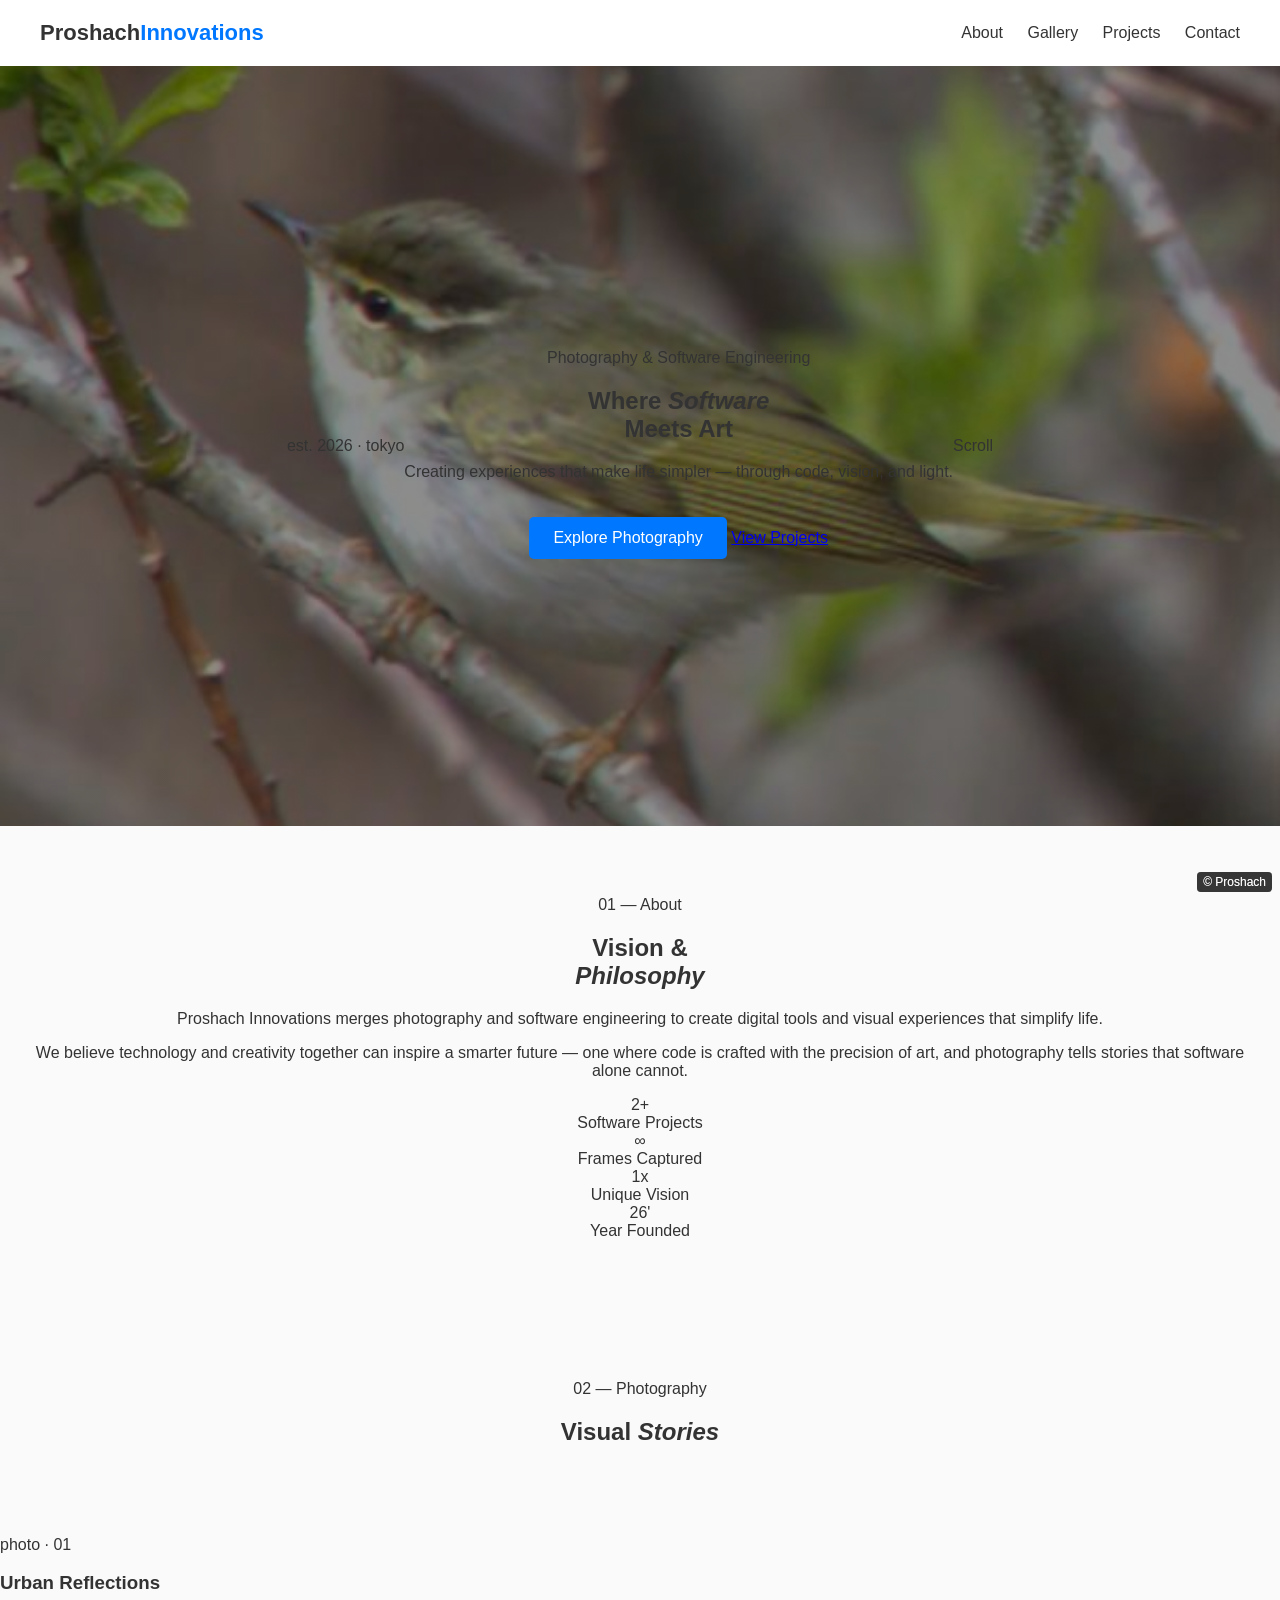
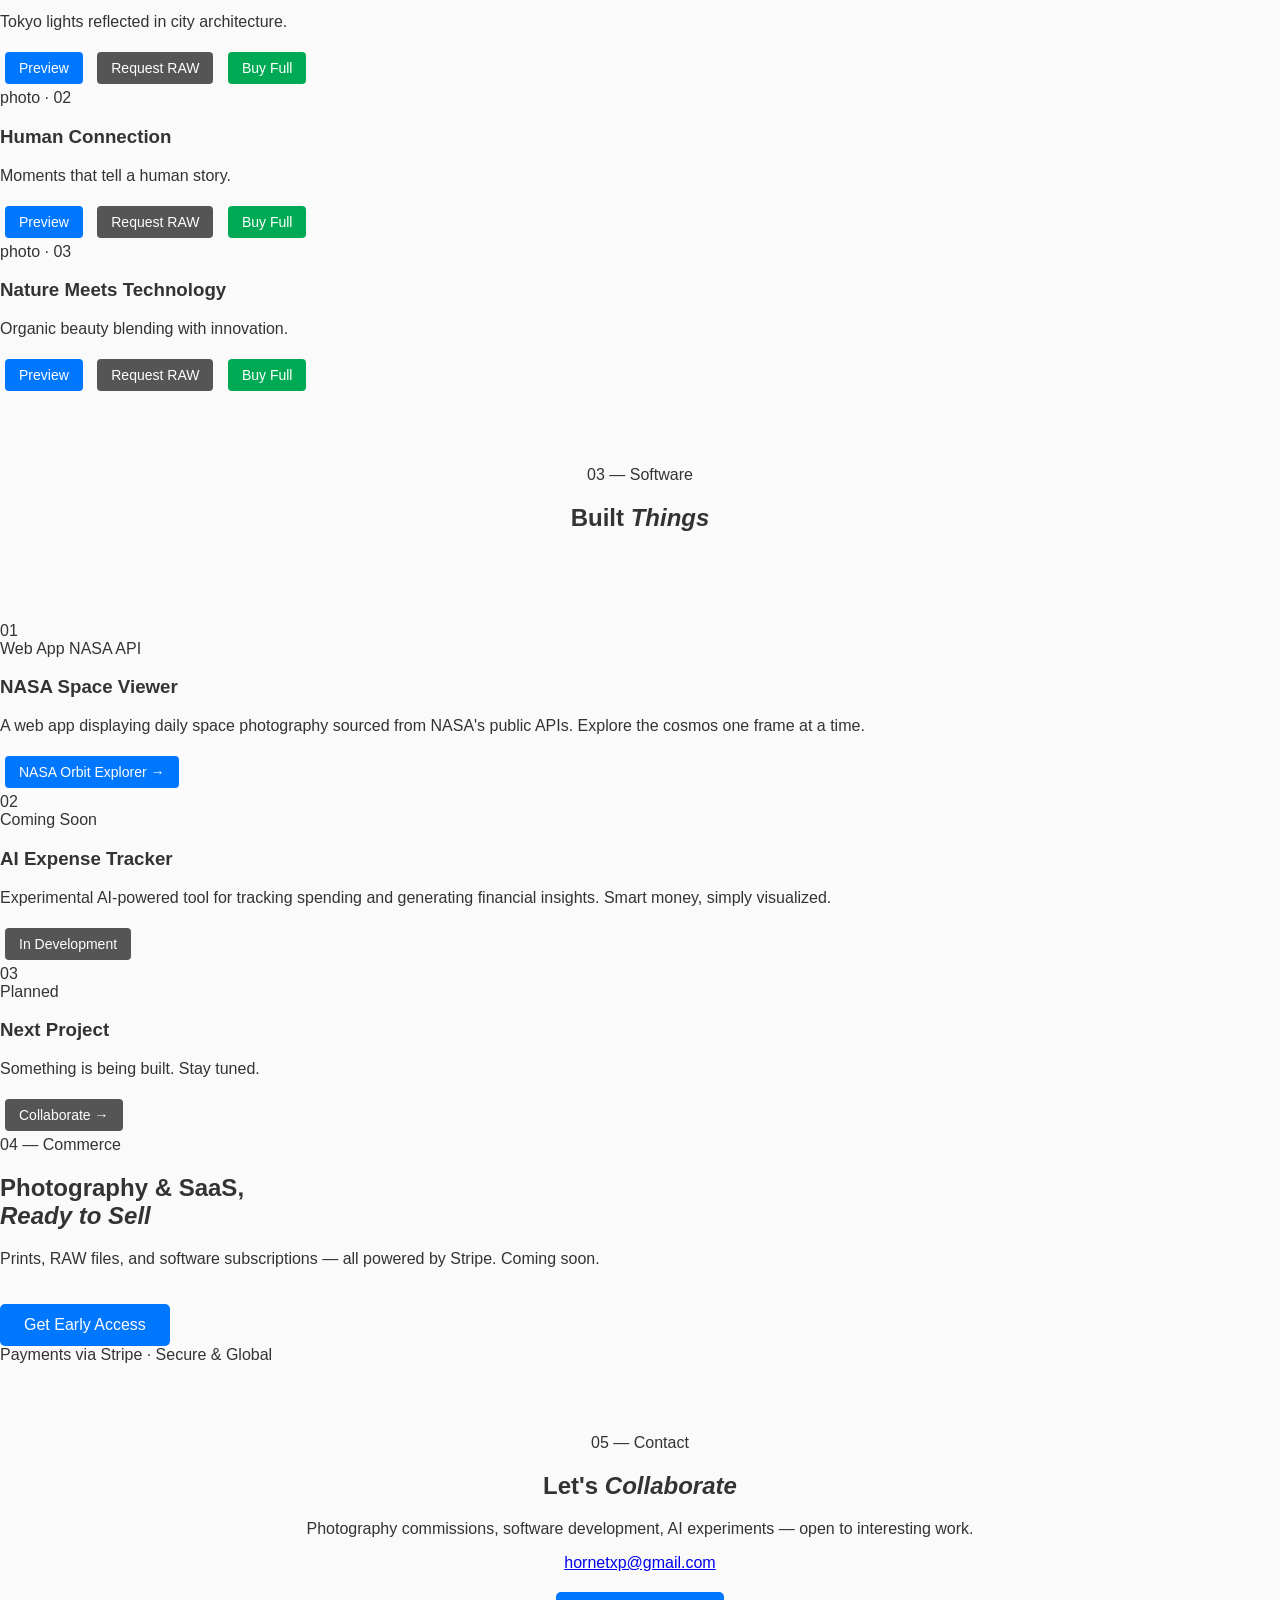
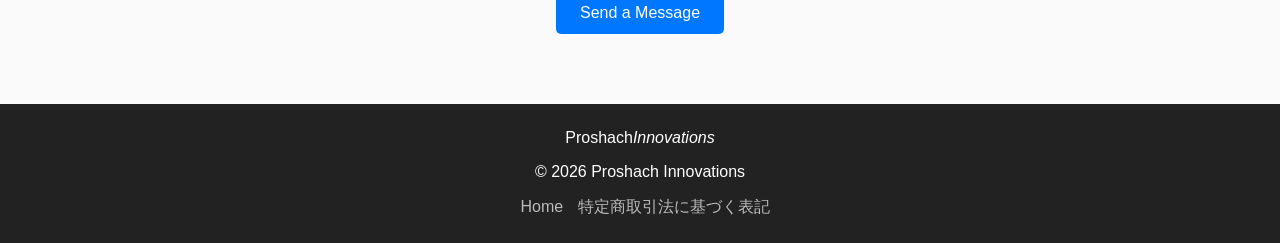
==== index.html @ d9deccf8 "ClaudeVersion12Mar26verUpdate index.html updated html generated by Claude // Previous Versions ChatG" ====
<!DOCTYPE html>
<html lang="en">
<head>
  <meta charset="UTF-8">
  <meta name="viewport" content="width=device-width, initial-scale=1.0">
  <meta name="description" content="Proshach Innovations — Photography & Software Engineering. Creating digital tools and visual experiences that simplify life.">
  <meta name="author" content="Proshach Innovations">

  <!-- Open Graph / Social Sharing -->
  <meta property="og:type" content="website">
  <meta property="og:title" content="Proshach Innovations | Photography & Software">
  <meta property="og:description" content="Where Software Meets Art — code, vision, and light.">
  <meta property="og:image" content="assets/images/og-preview.jpg">

  <title>Proshach Innovations | Photography & Software</title>

  <link rel="icon" href="assets/images/favicon.png">

  <!-- Google Fonts -->
  <link rel="preconnect" href="https://fonts.googleapis.com">
  <link rel="preconnect" href="https://fonts.gstatic.com" crossorigin>
  <link href="https://fonts.googleapis.com/css2?family=Cormorant+Garamond:ital,wght@0,300;0,400;1,300&family=DM+Mono:wght@300;400&display=swap" rel="stylesheet">

  <!-- Main Stylesheet -->
  <link rel="stylesheet" href="assets/css/style.css">
</head>

<body>

  <!-- Custom Cursor -->
  <div class="cursor" id="cursor"></div>
  <div class="cursor-ring" id="cursorRing"></div>

  <!-- ── NAVBAR ──────────────────────────────────────────── -->
  <header class="navbar" id="navbar">
    <div class="logo">Proshach<span>Innovations</span></div>
    <nav>
      <a href="#about">About</a>
      <a href="#gallery">Gallery</a>
      <a href="#software">Projects</a>
      <a href="#contact">Contact</a>
    </nav>
  </header>

  <!-- ── HERO ────────────────────────────────────────────── -->
  <section class="hero">
    <div class="hero-bg"></div>
    <div class="hero-label">est. 2026 · tokyo</div>

    <div class="hero-content">
      <p class="hero-eyebrow">Photography &amp; Software Engineering</p>
      <h1>Where <em>Software</em><br>Meets Art</h1>
      <p>Creating experiences that make life simpler — through code, vision, and light.</p>
      <div class="hero-actions">
        <a href="#gallery" class="btn">Explore Photography</a>
        <a href="#software" class="btn-ghost">View Projects</a>
      </div>
    </div>

    <div class="scroll-indicator">
      <div class="scroll-line"></div>
      <span>Scroll</span>
    </div>
  </section>

  <!-- ── ABOUT ───────────────────────────────────────────── -->
  <section id="about" class="section">
    <div class="about-inner">

      <div class="about-text reveal">
        <div class="section-header">
          <span class="section-tag">01 — About</span>
          <h2>Vision &amp;<br><em>Philosophy</em></h2>
        </div>
        <p>
          Proshach Innovations merges photography and software engineering to create
          digital tools and visual experiences that simplify life.
        </p>
        <p>
          We believe technology and creativity together can inspire a smarter future —
          one where code is crafted with the precision of art, and photography tells
          stories that software alone cannot.
        </p>
      </div>

      <div class="about-stats reveal reveal-delay-2">
        <div class="stat-item">
          <div class="stat-number">2<span>+</span></div>
          <div class="stat-label">Software Projects</div>
        </div>
        <div class="stat-item">
          <div class="stat-number"><span>∞</span></div>
          <div class="stat-label">Frames Captured</div>
        </div>
        <div class="stat-item">
          <div class="stat-number">1<span>x</span></div>
          <div class="stat-label">Unique Vision</div>
        </div>
        <div class="stat-item">
          <div class="stat-number">26<span>'</span></div>
          <div class="stat-label">Year Founded</div>
        </div>
      </div>

    </div>
  </section>

  <!-- ── GALLERY ─────────────────────────────────────────── -->
  <section id="gallery" class="section-full">
    <div class="section section--header">
      <span class="section-tag reveal">02 — Photography</span>
      <h2 class="section-title reveal reveal-delay-1">Visual <em>Stories</em></h2>
    </div>

    <div class="gallery-grid">

      <!-- Card 1 — swap photo-placeholder for <img> when ready -->
      <div class="photo-card reveal">
        <div class="photo-placeholder">photo · 01</div>
        <!-- <img src="assets/images/photo1.jpg" loading="lazy" alt="Urban Reflections"> -->
        <div class="watermark">© Proshach</div>
        <div class="photo-card-overlay">
          <h3>Urban Reflections</h3>
          <p>Tokyo lights reflected in city architecture.</p>
          <div class="photo-card-actions">
            <a href="assets/images/photo1.jpg" download class="btn-small">Preview</a>
            <a href="mailto:altitude2026@gmail.com?subject=RAW Photo Request - Urban Reflections" class="btn-small secondary">Request RAW</a>
            <a href="https://buy.stripe.com/test_link_here" class="btn-small buy">Buy Full</a>
          </div>
        </div>
      </div>

      <!-- Card 2 -->
      <div class="photo-card reveal reveal-delay-1">
        <div class="photo-placeholder">photo · 02</div>
        <!-- <img src="assets/images/photo2.jpg" loading="lazy" alt="Human Connection"> -->
        <div class="watermark">© Proshach</div>
        <div class="photo-card-overlay">
          <h3>Human Connection</h3>
          <p>Moments that tell a human story.</p>
          <div class="photo-card-actions">
            <a href="assets/images/photo2.jpg" download class="btn-small">Preview</a>
            <a href="mailto:altitude2026@gmail.com?subject=RAW Photo Request - Human Connection" class="btn-small secondary">Request RAW</a>
            <a href="https://buy.stripe.com/test_link_here" class="btn-small buy">Buy Full</a>
          </div>
        </div>
      </div>

      <!-- Card 3 -->
      <div class="photo-card reveal reveal-delay-2">
        <div class="photo-placeholder">photo · 03</div>
        <!-- <img src="assets/images/photo3.jpg" loading="lazy" alt="Nature Meets Technology"> -->
        <div class="watermark">© Proshach</div>
        <div class="photo-card-overlay">
          <h3>Nature Meets Technology</h3>
          <p>Organic beauty blending with innovation.</p>
          <div class="photo-card-actions">
            <a href="assets/images/photo3.jpg" download class="btn-small">Preview</a>
            <a href="mailto:altitude2026@gmail.com?subject=RAW Photo Request - Nature Meets Technology" class="btn-small secondary">Request RAW</a>
            <a href="https://buy.stripe.com/test_link_here" class="btn-small buy">Buy Full</a>
          </div>
        </div>
      </div>

    </div>
  </section>

  <!-- ── SOFTWARE PROJECTS ───────────────────────────────── -->
  <section id="software" class="section-full">
    <div class="section section--header">
      <span class="section-tag reveal">03 — Software</span>
      <h2 class="section-title reveal reveal-delay-1">Built <em>Things</em></h2>
    </div>

    <div class="projects-grid">

      <div class="project-card reveal">
        <div class="project-number">01</div>
        <span class="project-tag">Web App</span>
        <span class="project-tag">NASA API</span>
        <h3>NASA Space Viewer</h3>
        <p>A web app displaying daily space photography sourced from NASA's public APIs. Explore the cosmos one frame at a time.</p>
        <a href="nasa-orbit/index.html" class="btn-small">NASA Orbit Explorer →</a>
      </div>

      <div class="project-card reveal reveal-delay-1">
        <div class="project-number">02</div>
        <span class="coming-soon-badge">Coming Soon</span>
        <h3>AI Expense Tracker</h3>
        <p>Experimental AI-powered tool for tracking spending and generating financial insights. Smart money, simply visualized.</p>
        <a href="#" class="btn-small secondary">In Development</a>
      </div>

      <!-- Future slot — duplicate this card for new projects -->
      <div class="project-card project-card--ghost reveal reveal-delay-2">
        <div class="project-number project-number--faint">03</div>
        <span class="coming-soon-badge">Planned</span>
        <h3 class="ghost-title">Next Project</h3>
        <p class="ghost-text">Something is being built. Stay tuned.</p>
        <a href="#contact" class="btn-small secondary">Collaborate →</a>
      </div>

    </div>
  </section>

  <!-- ── COMMERCE BAND ───────────────────────────────────── -->
  <div class="monetize-band reveal">
    <span class="section-tag">04 — Commerce</span>
    <h2>Photography &amp; SaaS,<br><em>Ready to Sell</em></h2>
    <p>Prints, RAW files, and software subscriptions — all powered by Stripe. Coming soon.</p>
    <a href="mailto:altitude2026@gmail.com?subject=Licensing Inquiry" class="btn">Get Early Access</a>
    <br>
    <span class="stripe-badge">
      <span class="stripe-dot"></span>
      Payments via Stripe · Secure &amp; Global
    </span>
  </div>

  <!-- ── CONTACT ─────────────────────────────────────────── -->
  <section id="contact" class="section">
    <div class="section-inner">
      <div class="section-header reveal">
        <span class="section-tag">05 — Contact</span>
        <h2>Let's <em>Collaborate</em></h2>
      </div>
      <p class="reveal reveal-delay-1">
        Photography commissions, software development, AI experiments — open to interesting work.
      </p>
      <a href="mailto:hornetxp@gmail.com" class="contact-email reveal reveal-delay-2">
        hornetxp@gmail.com
      </a>
      <div class="reveal reveal-delay-3">
        <a href="mailto:hornetxp@gmail.com" class="btn">Send a Message</a>
      </div>
    </div>
  </section>

  <!-- ── FOOTER ──────────────────────────────────────────── -->
  <footer>
    <div class="footer-logo">Proshach<em>Innovations</em></div>
    <p>© 2026 Proshach Innovations</p>
    <div class="footer-links">
      <a href="index.html">Home</a>
      <a href="commercial-disclosure.html">特定商取引法に基づく表記</a>
    </div>
  </footer>

  <!-- Main Script -->
  <script src="assets/js/main.js"></script>

</body>
</html>
---- assets/css/style.css ----
body{
font-family:'Inter', sans-serif;
margin:0;
background:#fafafa;
color:#333;
}

/* NAVBAR */

.navbar{
display:flex;
justify-content:space-between;
align-items:center;
padding:20px 40px;
background:white;
box-shadow:0 2px 5px rgba(0,0,0,0.1);
}

.logo{
font-weight:700;
font-size:22px;
}

.logo span{
color:#0077ff;
}

nav a{
margin-left:20px;
text-decoration:none;
color:#333;
font-weight:500;
}

/* HERO SECTION */

.hero{
height:80vh;
display:flex;
align-items:center;
justify-content:center;
text-align:center;
padding:20px;

background-image:
linear-gradient(rgba(0,0,0,0.45), rgba(0,0,0,0.45)),
url("../images/hero.jpg");

background-size:cover;
background-position:center;
background-repeat:no-repeat;
}

.hero-overlay{
background:rgba(0,0,0,0.35);
color:white;
padding:40px;
border-radius:8px;
max-width:700px;
}

.hero-overlay h1{
font-size:42px;
margin-bottom:10px;
}

.hero-overlay p{
font-size:18px;
line-height:1.6;
}

/* SECTIONS */

.section{
padding:70px 20px;
text-align:center;
}

.grid{
display:flex;
flex-wrap:wrap;
justify-content:center;
gap:30px;
}

.card{
background:white;
padding:20px;
border-radius:8px;
width:280px;
box-shadow:0 4px 10px rgba(0,0,0,0.1);
}

/* PHOTO CARDS */

.photo-container{
position:relative;
}

.photo-container img{
width:100%;
border-radius:6px;
}

.watermark{
position:absolute;
bottom:8px;
right:8px;
background:rgba(0,0,0,0.4);
color:white;
font-size:12px;
padding:3px 6px;
border-radius:4px;
}

/* BUTTONS */

.btn{
display:inline-block;
margin-top:20px;
padding:12px 24px;
background:#0077ff;
color:white;
text-decoration:none;
border-radius:5px;
}

.btn-small{
display:inline-block;
margin:5px;
padding:8px 14px;
font-size:14px;
background:#0077ff;
color:white;
text-decoration:none;
border-radius:4px;
}

.secondary{
background:#555;
}

.buy{
background:#00aa55;
}

/* FOOTER */

footer{
padding:25px;
text-align:center;
background:#222;
color:white;
}

footer a{
color:#bbb;
text-decoration:none;
margin-left:10px;
}
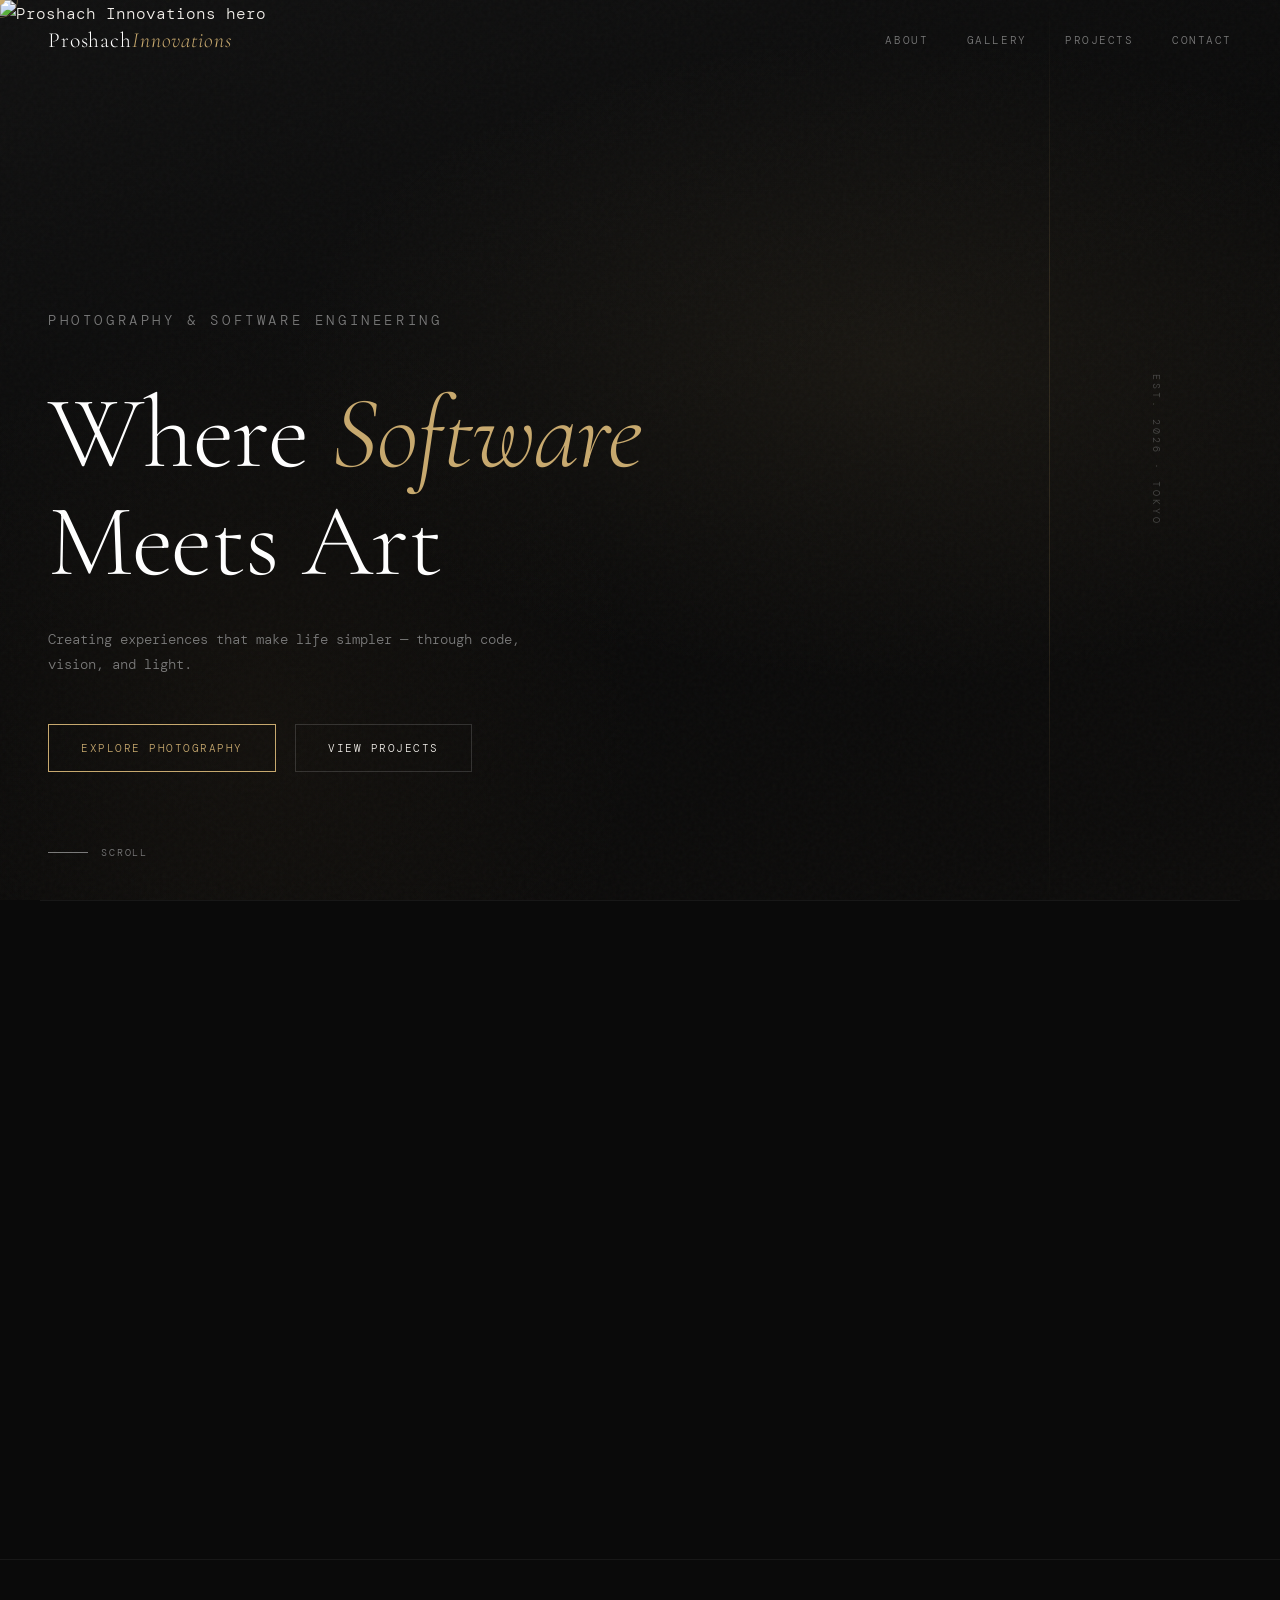
==== commit afb70351: "Claude12mar26Version1.1.0Update index.html Claude12mar26Version1.1.0Update index.html" ====
--- a/index.html
+++ b/index.html
@@ -44,7 +44,9 @@
 
   <!-- ── HERO ────────────────────────────────────────────── -->
   <section class="hero">
-    <div class="hero-bg"></div>
+    <div class="hero-bg">
+      <img src="assets/images/hero.jpg" alt="Proshach Innovations hero" class="hero-img">
+    </div>
     <div class="hero-label">est. 2026 · tokyo</div>
 
     <div class="hero-content">
@@ -114,17 +116,16 @@
 
     <div class="gallery-grid">
 
-      <!-- Card 1 — swap photo-placeholder for <img> when ready -->
+      <!-- Card 1 -->
       <div class="photo-card reveal">
-        <div class="photo-placeholder">photo · 01</div>
-        <!-- <img src="assets/images/photo1.jpg" loading="lazy" alt="Urban Reflections"> -->
+        <img src="assets/images/photo1.jpg" loading="lazy" alt="Urban Reflections">
         <div class="watermark">© Proshach</div>
         <div class="photo-card-overlay">
           <h3>Urban Reflections</h3>
           <p>Tokyo lights reflected in city architecture.</p>
           <div class="photo-card-actions">
             <a href="assets/images/photo1.jpg" download class="btn-small">Preview</a>
-            <a href="mailto:altitude2026@gmail.com?subject=RAW Photo Request - Urban Reflections" class="btn-small secondary">Request RAW</a>
+            <a href="/cdn-cgi/l/email-protection#d6b7baa2bfa2a3b2b3e4e6e4e096b1bbb7bfbaf8b5b9bbe9a5a3b4bcb3b5a2eb849781f686beb9a2b9f684b3a7a3b3a5a2f6fbf683a4b4b7b8f684b3b0bab3b5a2bfb9b8a5" class="btn-small secondary">Request RAW</a>
             <a href="https://buy.stripe.com/test_link_here" class="btn-small buy">Buy Full</a>
           </div>
         </div>
@@ -132,15 +133,14 @@
 
       <!-- Card 2 -->
       <div class="photo-card reveal reveal-delay-1">
-        <div class="photo-placeholder">photo · 02</div>
-        <!-- <img src="assets/images/photo2.jpg" loading="lazy" alt="Human Connection"> -->
+        <img src="assets/images/photo2.jpg" loading="lazy" alt="Human Connection">
         <div class="watermark">© Proshach</div>
         <div class="photo-card-overlay">
           <h3>Human Connection</h3>
           <p>Moments that tell a human story.</p>
           <div class="photo-card-actions">
             <a href="assets/images/photo2.jpg" download class="btn-small">Preview</a>
-            <a href="mailto:altitude2026@gmail.com?subject=RAW Photo Request - Human Connection" class="btn-small secondary">Request RAW</a>
+            <a href="/cdn-cgi/l/email-protection#4829243c213c3d2c2d7a787a7e082f25292124662b2725773b3d2a222d2b3c751a091f681820273c27681a2d393d2d3b3c686568003d252926680b2726262d2b3c212726" class="btn-small secondary">Request RAW</a>
             <a href="https://buy.stripe.com/test_link_here" class="btn-small buy">Buy Full</a>
           </div>
         </div>
@@ -148,15 +148,14 @@
 
       <!-- Card 3 -->
       <div class="photo-card reveal reveal-delay-2">
-        <div class="photo-placeholder">photo · 03</div>
-        <!-- <img src="assets/images/photo3.jpg" loading="lazy" alt="Nature Meets Technology"> -->
+        <img src="assets/images/photo3.jpg" loading="lazy" alt="Nature Meets Technology">
         <div class="watermark">© Proshach</div>
         <div class="photo-card-overlay">
           <h3>Nature Meets Technology</h3>
           <p>Organic beauty blending with innovation.</p>
           <div class="photo-card-actions">
             <a href="assets/images/photo3.jpg" download class="btn-small">Preview</a>
-            <a href="mailto:altitude2026@gmail.com?subject=RAW Photo Request - Nature Meets Technology" class="btn-small secondary">Request RAW</a>
+            <a href="/cdn-cgi/l/email-protection#60010c1409141504055250525620070d01090c4e030f0d5f1315020a0503145d3221374030080f140f4032051115051314404d402e0114151205402d0505141340340503080e0f0c0f0719" class="btn-small secondary">Request RAW</a>
             <a href="https://buy.stripe.com/test_link_here" class="btn-small buy">Buy Full</a>
           </div>
         </div>
@@ -208,7 +207,7 @@
     <span class="section-tag">04 — Commerce</span>
     <h2>Photography &amp; SaaS,<br><em>Ready to Sell</em></h2>
     <p>Prints, RAW files, and software subscriptions — all powered by Stripe. Coming soon.</p>
-    <a href="mailto:altitude2026@gmail.com?subject=Licensing Inquiry" class="btn">Get Early Access</a>
+    <a href="/cdn-cgi/l/email-protection#afcec3dbc6dbdacbca9d9f9d99efc8c2cec6c381ccc0c290dcdacdc5caccdb92e3c6cccac1dcc6c1c88fe6c1dedac6ddd6" class="btn">Get Early Access</a>
     <br>
     <span class="stripe-badge">
       <span class="stripe-dot"></span>
@@ -226,27 +225,13 @@
       <p class="reveal reveal-delay-1">
         Photography commissions, software development, AI experiments — open to interesting work.
       </p>
-      <a href="mailto:hornetxp@gmail.com" class="contact-email reveal reveal-delay-2">
-        hornetxp@gmail.com
+      <a href="/cdn-cgi/l/email-protection#b4dcdbc6dad1c0ccc4f4d3d9d5ddd89ad7dbd9" class="contact-email reveal reveal-delay-2">
+        <span class="__cf_email__" data-cfemail="8de5e2ffe3e8f9f5fdcdeae0ece4e1a3eee2e0">[email&#160;protected]</span>
       </a>
       <div class="reveal reveal-delay-3">
-        <a href="mailto:hornetxp@gmail.com" class="btn">Send a Message</a>
-      </div>
-    </div>
-  </section>
-
-  <!-- ── FOOTER ──────────────────────────────────────────── -->
-  <footer>
-    <div class="footer-logo">Proshach<em>Innovations</em></div>
-    <p>© 2026 Proshach Innovations</p>
-    <div class="footer-links">
-      <a href="index.html">Home</a>
-      <a href="commercial-disclosure.html">特定商取引法に基づく表記</a>
-    </div>
-  </footer>
-
-  <!-- Main Script -->
-  <script src="assets/js/main.js"></script>
-
-</body>
-</html>
+        <a href="/cdn-cgi/l/email-protection#f79f98859992838f87b7909a969e9bd994989a" class="btn">Send a Message</a>
+      </div>
+    </div>
+  </section>
+
+  <!-- �
--- a/assets/css/style.css
+++ b/assets/css/style.css
@@ -1,160 +1,832 @@
-body{
-font-family:'Inter', sans-serif;
-margin:0;
-background:#fafafa;
-color:#333;
-}
-
-/* NAVBAR */
-
-.navbar{
-display:flex;
-justify-content:space-between;
-align-items:center;
-padding:20px 40px;
-background:white;
-box-shadow:0 2px 5px rgba(0,0,0,0.1);
-}
-
-.logo{
-font-weight:700;
-font-size:22px;
-}
-
-.logo span{
-color:#0077ff;
-}
-
-nav a{
-margin-left:20px;
-text-decoration:none;
-color:#333;
-font-weight:500;
-}
-
-/* HERO SECTION */
-
-.hero{
-height:80vh;
-display:flex;
-align-items:center;
-justify-content:center;
-text-align:center;
-padding:20px;
-
-background-image:
-linear-gradient(rgba(0,0,0,0.45), rgba(0,0,0,0.45)),
-url("../images/hero.jpg");
-
-background-size:cover;
-background-position:center;
-background-repeat:no-repeat;
-}
-
-.hero-overlay{
-background:rgba(0,0,0,0.35);
-color:white;
-padding:40px;
-border-radius:8px;
-max-width:700px;
-}
-
-.hero-overlay h1{
-font-size:42px;
-margin-bottom:10px;
-}
-
-.hero-overlay p{
-font-size:18px;
-line-height:1.6;
-}
-
-/* SECTIONS */
-
-.section{
-padding:70px 20px;
-text-align:center;
-}
-
-.grid{
-display:flex;
-flex-wrap:wrap;
-justify-content:center;
-gap:30px;
-}
-
-.card{
-background:white;
-padding:20px;
-border-radius:8px;
-width:280px;
-box-shadow:0 4px 10px rgba(0,0,0,0.1);
-}
-
-/* PHOTO CARDS */
-
-.photo-container{
-position:relative;
-}
-
-.photo-container img{
-width:100%;
-border-radius:6px;
-}
-
-.watermark{
-position:absolute;
-bottom:8px;
-right:8px;
-background:rgba(0,0,0,0.4);
-color:white;
-font-size:12px;
-padding:3px 6px;
-border-radius:4px;
-}
-
-/* BUTTONS */
-
-.btn{
-display:inline-block;
-margin-top:20px;
-padding:12px 24px;
-background:#0077ff;
-color:white;
-text-decoration:none;
-border-radius:5px;
-}
-
-.btn-small{
-display:inline-block;
-margin:5px;
-padding:8px 14px;
-font-size:14px;
-background:#0077ff;
-color:white;
-text-decoration:none;
-border-radius:4px;
-}
-
-.secondary{
-background:#555;
-}
-
-.buy{
-background:#00aa55;
-}
-
-/* FOOTER */
-
-footer{
-padding:25px;
-text-align:center;
-background:#222;
-color:white;
-}
-
-footer a{
-color:#bbb;
-text-decoration:none;
-margin-left:10px;
-}
+/* ============================================================
+   Proshach Innovations — style.css
+   Structure: Tokens → Reset → Components → Sections → Responsive
+   ============================================================ */
+
+/* ── DESIGN TOKENS ─────────────────────────────────────────── */
+:root {
+  /* Colors */
+  --ink:    #0a0a0a;
+  --paper:  #f5f2ed;
+  --mist:   #1a1a1a;
+  --smoke:  #2e2e2e;
+  --ash:    #7a7a7a;
+  --gold:   #c8a96e;
+  --gold2:  #a07840;
+  --white:  #ffffff;
+
+  /* Typography */
+  --serif: 'Cormorant Garamond', Georgia, serif;
+  --mono:  'DM Mono', 'Courier New', monospace;
+
+  /* Motion */
+  --ease: cubic-bezier(0.16, 1, 0.3, 1);
+  --t1:   0.4s;
+  --t2:   0.7s;
+}
+
+/* ── RESET ──────────────────────────────────────────────────── */
+*, *::before, *::after {
+  box-sizing: border-box;
+  margin: 0;
+  padding: 0;
+}
+
+html {
+  scroll-behavior: smooth;
+  font-size: 16px;
+}
+
+body {
+  background: var(--ink);
+  color: var(--paper);
+  font-family: var(--mono);
+  font-weight: 300;
+  line-height: 1.7;
+  overflow-x: hidden;
+  cursor: none;
+}
+
+img {
+  display: block;
+  max-width: 100%;
+}
+
+a {
+  color: inherit;
+}
+
+/* ── GRAIN OVERLAY ──────────────────────────────────────────── */
+body::before {
+  content: '';
+  position: fixed;
+  inset: 0;
+  background-image: url("data:image/svg+xml,%3Csvg viewBox='0 0 256 256' xmlns='http://www.w3.org/2000/svg'%3E%3Cfilter id='noise'%3E%3CfeTurbulence type='fractalNoise' baseFrequency='0.9' numOctaves='4' stitchTiles='stitch'/%3E%3C/filter%3E%3Crect width='100%25' height='100%25' filter='url(%23noise)' opacity='1'/%3E%3C/svg%3E");
+  opacity: 0.03;
+  pointer-events: none;
+  z-index: 9990;
+}
+
+/* ── CUSTOM CURSOR ──────────────────────────────────────────── */
+.cursor {
+  position: fixed;
+  top: 0;
+  left: 0;
+  width: 10px;
+  height: 10px;
+  background: var(--gold);
+  border-radius: 50%;
+  pointer-events: none;
+  z-index: 9999;
+  transform: translate(-50%, -50%);
+  transition: width 0.3s var(--ease), height 0.3s var(--ease), background 0.3s;
+}
+
+.cursor-ring {
+  position: fixed;
+  top: 0;
+  left: 0;
+  width: 36px;
+  height: 36px;
+  border: 1px solid rgba(200, 169, 110, 0.4);
+  border-radius: 50%;
+  pointer-events: none;
+  z-index: 9998;
+  transform: translate(-50%, -50%);
+  transition: width 0.4s var(--ease), height 0.4s var(--ease), opacity 0.3s;
+}
+
+.cursor.hovered    { width: 6px; height: 6px; background: var(--white); }
+.cursor-ring.hovered { width: 52px; height: 52px; opacity: 0.6; }
+
+/* ── NAVBAR ─────────────────────────────────────────────────── */
+.navbar {
+  position: fixed;
+  top: 0;
+  left: 0;
+  right: 0;
+  z-index: 100;
+  display: flex;
+  align-items: center;
+  justify-content: space-between;
+  padding: 1.4rem 3rem;
+  background: transparent;
+  transition: background 0.5s, backdrop-filter 0.5s, border-bottom 0.5s;
+}
+
+.navbar.scrolled {
+  background: rgba(10, 10, 10, 0.85);
+  backdrop-filter: blur(16px);
+  -webkit-backdrop-filter: blur(16px);
+  border-bottom: 1px solid rgba(200, 169, 110, 0.12);
+}
+
+.logo {
+  font-family: var(--serif);
+  font-size: 1.35rem;
+  font-weight: 300;
+  letter-spacing: 0.04em;
+  color: var(--white);
+  text-decoration: none;
+}
+
+.logo span {
+  color: var(--gold);
+  font-style: italic;
+}
+
+nav {
+  display: flex;
+  gap: 2.4rem;
+  align-items: center;
+}
+
+nav a {
+  font-family: var(--mono);
+  font-size: 0.7rem;
+  letter-spacing: 0.14em;
+  text-transform: uppercase;
+  color: var(--ash);
+  text-decoration: none;
+  position: relative;
+  transition: color var(--t1) var(--ease);
+}
+
+nav a::after {
+  content: '';
+  position: absolute;
+  bottom: -3px;
+  left: 0;
+  right: 100%;
+  height: 1px;
+  background: var(--gold);
+  transition: right 0.35s var(--ease);
+}
+
+nav a:hover            { color: var(--white); }
+nav a:hover::after     { right: 0; }
+
+/* ── HERO ───────────────────────────────────────────────────── */
+.hero {
+  position: relative;
+  min-height: 100vh;
+  display: flex;
+  align-items: flex-end;
+  padding: 0 3rem 8rem;
+  overflow: hidden;
+}
+
+.hero-bg {
+  position: absolute;
+  inset: 0;
+  z-index: 0;
+  background:
+    radial-gradient(ellipse 80% 60% at 70% 40%, rgba(200, 169, 110, 0.08) 0%, transparent 60%),
+    radial-gradient(ellipse 50% 80% at 20% 80%, rgba(160, 120, 64, 0.06) 0%, transparent 60%),
+    linear-gradient(160deg, #111 0%, #0a0a0a 50%, #0d0c0b 100%);
+}
+
+/* Vertical accent line */
+.hero-bg::after {
+  content: '';
+  position: absolute;
+  top: 0;
+  right: 18%;
+  width: 1px;
+  height: 100%;
+  background: linear-gradient(
+    to bottom,
+    transparent 0%,
+    rgba(200, 169, 110, 0.15) 30%,
+    rgba(200, 169, 110, 0.15) 70%,
+    transparent 100%
+  );
+}
+
+.hero-label {
+  position: absolute;
+  top: 50%;
+  right: 3rem;
+  transform: translateY(-50%) rotate(90deg);
+  transform-origin: center center;
+  font-size: 0.62rem;
+  letter-spacing: 0.3em;
+  text-transform: uppercase;
+  color: var(--ash);
+  opacity: 0.5;
+}
+
+.hero-content {
+  position: relative;
+  z-index: 1;
+  max-width: 780px;
+}
+
+.hero-eyebrow {
+  font-size: 0.65rem;
+  letter-spacing: 0.25em;
+  text-transform: uppercase;
+  color: var(--gold);
+  margin-bottom: 1.6rem;
+  opacity: 0;
+  transform: translateY(20px);
+  animation: fadeUp 0.8s var(--ease) 0.3s forwards;
+}
+
+.hero h1 {
+  font-family: var(--serif);
+  font-size: clamp(3.2rem, 8vw, 7rem);
+  font-weight: 300;
+  line-height: 1.05;
+  letter-spacing: -0.01em;
+  color: var(--white);
+  margin-bottom: 2rem;
+  opacity: 0;
+  transform: translateY(30px);
+  animation: fadeUp 1s var(--ease) 0.5s forwards;
+}
+
+.hero h1 em {
+  font-style: italic;
+  color: var(--gold);
+}
+
+.hero > .hero-content > p {
+  font-size: 0.9rem;
+  color: var(--ash);
+  max-width: 480px;
+  margin-bottom: 3rem;
+  opacity: 0;
+  transform: translateY(20px);
+  animation: fadeUp 0.8s var(--ease) 0.8s forwards;
+}
+
+.hero-actions {
+  display: flex;
+  gap: 1.2rem;
+  flex-wrap: wrap;
+  opacity: 0;
+  transform: translateY(20px);
+  animation: fadeUp 0.8s var(--ease) 1s forwards;
+}
+
+.scroll-indicator {
+  position: absolute;
+  bottom: 2.4rem;
+  left: 3rem;
+  display: flex;
+  align-items: center;
+  gap: 0.8rem;
+  z-index: 1;
+  opacity: 0;
+  animation: fadeUp 0.8s var(--ease) 1.4s forwards;
+}
+
+.scroll-line {
+  width: 40px;
+  height: 1px;
+  background: var(--ash);
+  position: relative;
+  overflow: hidden;
+}
+
+.scroll-line::after {
+  content: '';
+  position: absolute;
+  top: 0;
+  left: -100%;
+  width: 100%;
+  height: 100%;
+  background: var(--gold);
+  animation: scrollSlide 2s ease-in-out 2s infinite;
+}
+
+.scroll-indicator span {
+  font-size: 0.6rem;
+  letter-spacing: 0.2em;
+  text-transform: uppercase;
+  color: var(--ash);
+}
+
+/* ── BUTTONS ────────────────────────────────────────────────── */
+.btn {
+  display: inline-block;
+  font-family: var(--mono);
+  font-size: 0.68rem;
+  letter-spacing: 0.14em;
+  text-transform: uppercase;
+  text-decoration: none;
+  padding: 0.85rem 2rem;
+  border: 1px solid var(--gold);
+  color: var(--gold);
+  background: transparent;
+  position: relative;
+  overflow: hidden;
+  transition: color var(--t1) var(--ease);
+}
+
+.btn::before {
+  content: '';
+  position: absolute;
+  inset: 0;
+  background: var(--gold);
+  transform: scaleX(0);
+  transform-origin: left;
+  transition: transform 0.4s var(--ease);
+  z-index: -1;
+}
+
+.btn:hover              { color: var(--ink); }
+.btn:hover::before      { transform: scaleX(1); }
+
+.btn-ghost {
+  display: inline-block;
+  font-family: var(--mono);
+  font-size: 0.68rem;
+  letter-spacing: 0.14em;
+  text-transform: uppercase;
+  text-decoration: none;
+  padding: 0.85rem 2rem;
+  border: 1px solid rgba(255, 255, 255, 0.15);
+  color: var(--paper);
+  background: transparent;
+  transition: border-color var(--t1), color var(--t1);
+}
+
+.btn-ghost:hover { border-color: var(--white); color: var(--white); }
+
+.btn-small {
+  display: inline-block;
+  font-family: var(--mono);
+  font-size: 0.6rem;
+  letter-spacing: 0.1em;
+  text-transform: uppercase;
+  text-decoration: none;
+  padding: 0.5rem 1rem;
+  border: 1px solid rgba(200, 169, 110, 0.35);
+  color: var(--gold);
+  background: transparent;
+  transition: background 0.3s var(--ease), border-color 0.3s var(--ease);
+}
+
+.btn-small:hover           { background: rgba(200, 169, 110, 0.1); border-color: var(--gold); }
+.btn-small.secondary       { color: var(--ash); border-color: rgba(122, 122, 122, 0.3); }
+.btn-small.secondary:hover { color: var(--paper); border-color: var(--ash); background: rgba(255,255,255,0.05); }
+.btn-small.buy             { color: var(--white); border-color: rgba(255,255,255,0.25); background: rgba(200,169,110,0.15); }
+.btn-small.buy:hover       { background: rgba(200, 169, 110, 0.3); border-color: var(--gold); }
+
+/* ── SECTIONS (shared) ──────────────────────────────────────── */
+.section {
+  padding: 7rem 3rem;
+  max-width: 1200px;
+  margin: 0 auto;
+}
+
+.section-full {
+  padding: 7rem 3rem;
+}
+
+.section--header {
+  padding-bottom: 2rem;
+}
+
+.section-header {
+  margin-bottom: 4rem;
+}
+
+.section-tag {
+  display: block;
+  font-size: 0.6rem;
+  letter-spacing: 0.25em;
+  text-transform: uppercase;
+  color: var(--gold);
+  margin-bottom: 1rem;
+}
+
+.section-title {
+  font-family: var(--serif);
+  font-size: clamp(2.2rem, 4vw, 3.6rem);
+  font-weight: 300;
+  color: var(--white);
+  line-height: 1.1;
+}
+
+.section-title em { font-style: italic; color: var(--gold); }
+
+.section h2 {
+  font-family: var(--serif);
+  font-size: clamp(2.2rem, 4vw, 3.6rem);
+  font-weight: 300;
+  color: var(--white);
+  line-height: 1.1;
+}
+
+.section h2 em { font-style: italic; color: var(--gold); }
+
+/* ── ABOUT ──────────────────────────────────────────────────── */
+#about {
+  border-top: 1px solid rgba(255, 255, 255, 0.06);
+}
+
+.about-inner {
+  display: grid;
+  grid-template-columns: 1fr 1fr;
+  gap: 6rem;
+  align-items: center;
+}
+
+.about-text p {
+  font-size: 0.88rem;
+  color: var(--ash);
+  line-height: 1.9;
+  margin-bottom: 1.2rem;
+}
+
+.about-stats {
+  display: grid;
+  grid-template-columns: 1fr 1fr;
+  gap: 2.5rem;
+}
+
+.stat-item {
+  border-left: 1px solid rgba(200, 169, 110, 0.3);
+  padding-left: 1.4rem;
+}
+
+.stat-number {
+  font-family: var(--serif);
+  font-size: 2.8rem;
+  font-weight: 300;
+  color: var(--white);
+  line-height: 1;
+  margin-bottom: 0.3rem;
+}
+
+.stat-number span { font-style: italic; color: var(--gold); }
+
+.stat-label {
+  font-size: 0.62rem;
+  letter-spacing: 0.15em;
+  text-transform: uppercase;
+  color: var(--ash);
+}
+
+/* ── GALLERY ────────────────────────────────────────────────── */
+#gallery {
+  border-top: 1px solid rgba(255, 255, 255, 0.06);
+}
+
+.gallery-grid {
+  display: grid;
+  grid-template-columns: repeat(3, 1fr);
+  gap: 1.5px;
+}
+
+.photo-card {
+  position: relative;
+  overflow: hidden;
+  aspect-ratio: 3 / 4;
+  background: var(--mist);
+  cursor: pointer;
+}
+
+.photo-card img {
+  width: 100%;
+  height: 100%;
+  object-fit: cover;
+  display: block;
+  transition: transform 0.8s var(--ease), filter 0.6s;
+  filter: grayscale(20%);
+}
+
+.photo-card:hover img {
+  transform: scale(1.06);
+  filter: grayscale(0%);
+}
+
+.photo-card-overlay {
+  position: absolute;
+  inset: 0;
+  background: linear-gradient(
+    to top,
+    rgba(10, 10, 10, 0.9) 0%,
+    rgba(10, 10, 10, 0.3) 40%,
+    transparent 70%
+  );
+  opacity: 0;
+  transition: opacity 0.5s var(--ease);
+  display: flex;
+  flex-direction: column;
+  justify-content: flex-end;
+  padding: 1.8rem;
+}
+
+.photo-card:hover .photo-card-overlay { opacity: 1; }
+
+.watermark {
+  position: absolute;
+  top: 1rem;
+  right: 1rem;
+  font-size: 0.58rem;
+  letter-spacing: 0.1em;
+  color: rgba(255, 255, 255, 0.5);
+  font-family: var(--mono);
+  pointer-events: none;
+}
+
+.photo-card h3 {
+  font-family: var(--serif);
+  font-size: 1.4rem;
+  font-weight: 300;
+  color: var(--white);
+  margin-bottom: 0.3rem;
+}
+
+.photo-card p {
+  font-size: 0.7rem;
+  color: var(--ash);
+  margin-bottom: 1.2rem;
+}
+
+.photo-card-actions {
+  display: flex;
+  gap: 0.5rem;
+  flex-wrap: wrap;
+}
+
+/* Placeholder shown before real images are added */
+.photo-placeholder {
+  width: 100%;
+  height: 100%;
+  display: flex;
+  align-items: center;
+  justify-content: center;
+  background: linear-gradient(135deg, #161616 0%, #1e1c18 100%);
+  font-family: var(--mono);
+  font-size: 0.6rem;
+  letter-spacing: 0.2em;
+  color: rgba(200, 169, 110, 0.2);
+  text-transform: uppercase;
+}
+
+/* ── PROJECTS ───────────────────────────────────────────────── */
+#software {
+  border-top: 1px solid rgba(255, 255, 255, 0.06);
+}
+
+.projects-grid {
+  display: grid;
+  grid-template-columns: repeat(auto-fit, minmax(300px, 1fr));
+  gap: 1px;
+}
+
+.project-card {
+  padding: 2.8rem;
+  background: var(--mist);
+  position: relative;
+  overflow: hidden;
+  transition: background 0.4s;
+}
+
+.project-card::before {
+  content: '';
+  position: absolute;
+  inset: 0;
+  background: linear-gradient(135deg, rgba(200, 169, 110, 0.04) 0%, transparent 60%);
+  opacity: 0;
+  transition: opacity 0.4s;
+}
+
+.project-card:hover          { background: #1e1e1e; }
+.project-card:hover::before  { opacity: 1; }
+
+.project-card--ghost {
+  border-left: 1px solid rgba(200, 169, 110, 0.1);
+}
+
+.project-number {
+  font-family: var(--serif);
+  font-size: 4rem;
+  font-weight: 300;
+  color: rgba(200, 169, 110, 0.12);
+  line-height: 1;
+  margin-bottom: 1.5rem;
+  font-style: italic;
+}
+
+.project-number--faint { color: rgba(200, 169, 110, 0.05); }
+
+.project-card h3 {
+  font-family: var(--serif);
+  font-size: 1.5rem;
+  font-weight: 300;
+  color: var(--white);
+  margin-bottom: 0.8rem;
+}
+
+.project-card p {
+  font-size: 0.78rem;
+  color: var(--ash);
+  line-height: 1.8;
+  margin-bottom: 2rem;
+}
+
+.project-tag {
+  display: inline-block;
+  font-size: 0.55rem;
+  letter-spacing: 0.15em;
+  text-transform: uppercase;
+  color: var(--gold);
+  border: 1px solid rgba(200, 169, 110, 0.2);
+  padding: 0.2rem 0.6rem;
+  margin-bottom: 1.4rem;
+  margin-right: 0.4rem;
+}
+
+.coming-soon-badge {
+  display: inline-block;
+  font-size: 0.55rem;
+  letter-spacing: 0.15em;
+  text-transform: uppercase;
+  color: var(--ash);
+  border: 1px solid rgba(122, 122, 122, 0.2);
+  padding: 0.2rem 0.6rem;
+  margin-bottom: 1.4rem;
+}
+
+.ghost-title { color: rgba(255, 255, 255, 0.2); }
+.ghost-text  { color: rgba(122, 122, 122, 0.4); }
+
+/* ── MONETIZE BAND ──────────────────────────────────────────── */
+.monetize-band {
+  border-top: 1px solid rgba(255, 255, 255, 0.06);
+  padding: 5rem 3rem;
+  background: linear-gradient(135deg, #0e0e0e 0%, #111109 100%);
+  text-align: center;
+}
+
+.monetize-band .section-tag {
+  display: flex;
+  justify-content: center;
+}
+
+.monetize-band h2 {
+  font-family: var(--serif);
+  font-size: clamp(1.8rem, 3vw, 2.8rem);
+  font-weight: 300;
+  color: var(--white);
+  margin: 0.5rem auto 1rem;
+}
+
+.monetize-band h2 em { font-style: italic; color: var(--gold); }
+
+.monetize-band p {
+  font-size: 0.82rem;
+  color: var(--ash);
+  max-width: 500px;
+  margin: 0 auto 2.5rem;
+}
+
+.stripe-badge {
+  display: inline-flex;
+  align-items: center;
+  gap: 0.5rem;
+  font-size: 0.6rem;
+  letter-spacing: 0.15em;
+  text-transform: uppercase;
+  color: var(--ash);
+  border: 1px solid rgba(122, 122, 122, 0.15);
+  padding: 0.5rem 1rem;
+  margin-top: 1.5rem;
+}
+
+.stripe-dot {
+  width: 6px;
+  height: 6px;
+  border-radius: 50%;
+  background: #635BFF;
+  display: inline-block;
+  flex-shrink: 0;
+}
+
+/* ── CONTACT ────────────────────────────────────────────────── */
+#contact {
+  border-top: 1px solid rgba(255, 255, 255, 0.06);
+  text-align: center;
+}
+
+.section-inner {
+  max-width: 600px;
+  margin: 0 auto;
+}
+
+#contact p {
+  font-size: 0.85rem;
+  color: var(--ash);
+  margin-bottom: 2.5rem;
+}
+
+.contact-email {
+  font-family: var(--serif);
+  font-size: clamp(1.2rem, 3vw, 2rem);
+  color: var(--white);
+  text-decoration: none;
+  font-style: italic;
+  display: block;
+  margin-bottom: 3rem;
+  transition: color 0.3s;
+}
+
+.contact-email:hover { color: var(--gold); }
+
+/* ── FOOTER ─────────────────────────────────────────────────── */
+footer {
+  border-top: 1px solid rgba(255, 255, 255, 0.06);
+  padding: 2.5rem 3rem;
+  display: flex;
+  align-items: center;
+  justify-content: space-between;
+  flex-wrap: wrap;
+  gap: 1rem;
+}
+
+footer p {
+  font-size: 0.62rem;
+  letter-spacing: 0.1em;
+  color: rgba(122, 122, 122, 0.5);
+}
+
+.footer-logo {
+  font-family: var(--serif);
+  font-size: 1rem;
+  color: rgba(255, 255, 255, 0.2);
+}
+
+.footer-logo em { font-style: italic; color: rgba(200, 169, 110, 0.3); }
+
+.footer-links {
+  display: flex;
+  gap: 1.5rem;
+}
+
+.footer-links a {
+  font-size: 0.62rem;
+  letter-spacing: 0.1em;
+  color: rgba(122, 122, 122, 0.5);
+  text-decoration: none;
+  transition: color 0.3s;
+}
+
+.footer-links a:hover { color: var(--ash); }
+
+/* ── SCROLL REVEAL ──────────────────────────────────────────── */
+.reveal {
+  opacity: 0;
+  transform: translateY(30px);
+  transition: opacity 0.8s var(--ease), transform 0.8s var(--ease);
+}
+
+.reveal.visible        { opacity: 1; transform: translateY(0); }
+.reveal-delay-1        { transition-delay: 0.1s; }
+.reveal-delay-2        { transition-delay: 0.2s; }
+.reveal-delay-3        { transition-delay: 0.3s; }
+
+/* ── KEYFRAMES ──────────────────────────────────────────────── */
+@keyframes fadeUp {
+  to {
+    opacity: 1;
+    transform: translateY(0);
+  }
+}
+
+@keyframes scrollSlide {
+  0%   { left: -100%; }
+  50%  { left: 0%; }
+  100% { left: 100%; }
+}
+
+/* ── RESPONSIVE ─────────────────────────────────────────────── */
+@media (max-width: 900px) {
+  .navbar         { padding: 1.2rem 1.5rem; }
+  nav             { gap: 1.4rem; }
+  .hero           { padding: 0 1.5rem 7rem; }
+  .section        { padding: 5rem 1.5rem; }
+  .section-full   { padding: 5rem 1.5rem; }
+  .about-inner    { grid-template-columns: 1fr; gap: 3rem; }
+  .gallery-grid   { grid-template-columns: repeat(2, 1fr); }
+  footer          { flex-direction: column; text-align: center; }
+  .footer-links   { justify-content: center; }
+}
+
+@media (max-width: 600px) {
+  nav a           { font-size: 0.6rem; letter-spacing: 0.08em; }
+  nav             { gap: 1rem; }
+  .gallery-grid   { grid-template-columns: 1fr; }
+  .about-stats    { grid-template-columns: 1fr 1fr; }
+}
+
+/* Hide custom cursor on touch devices */
+@media (hover: none) {
+  .cursor, .cursor-ring { display: none; }
+  body { cursor: auto; }
+}
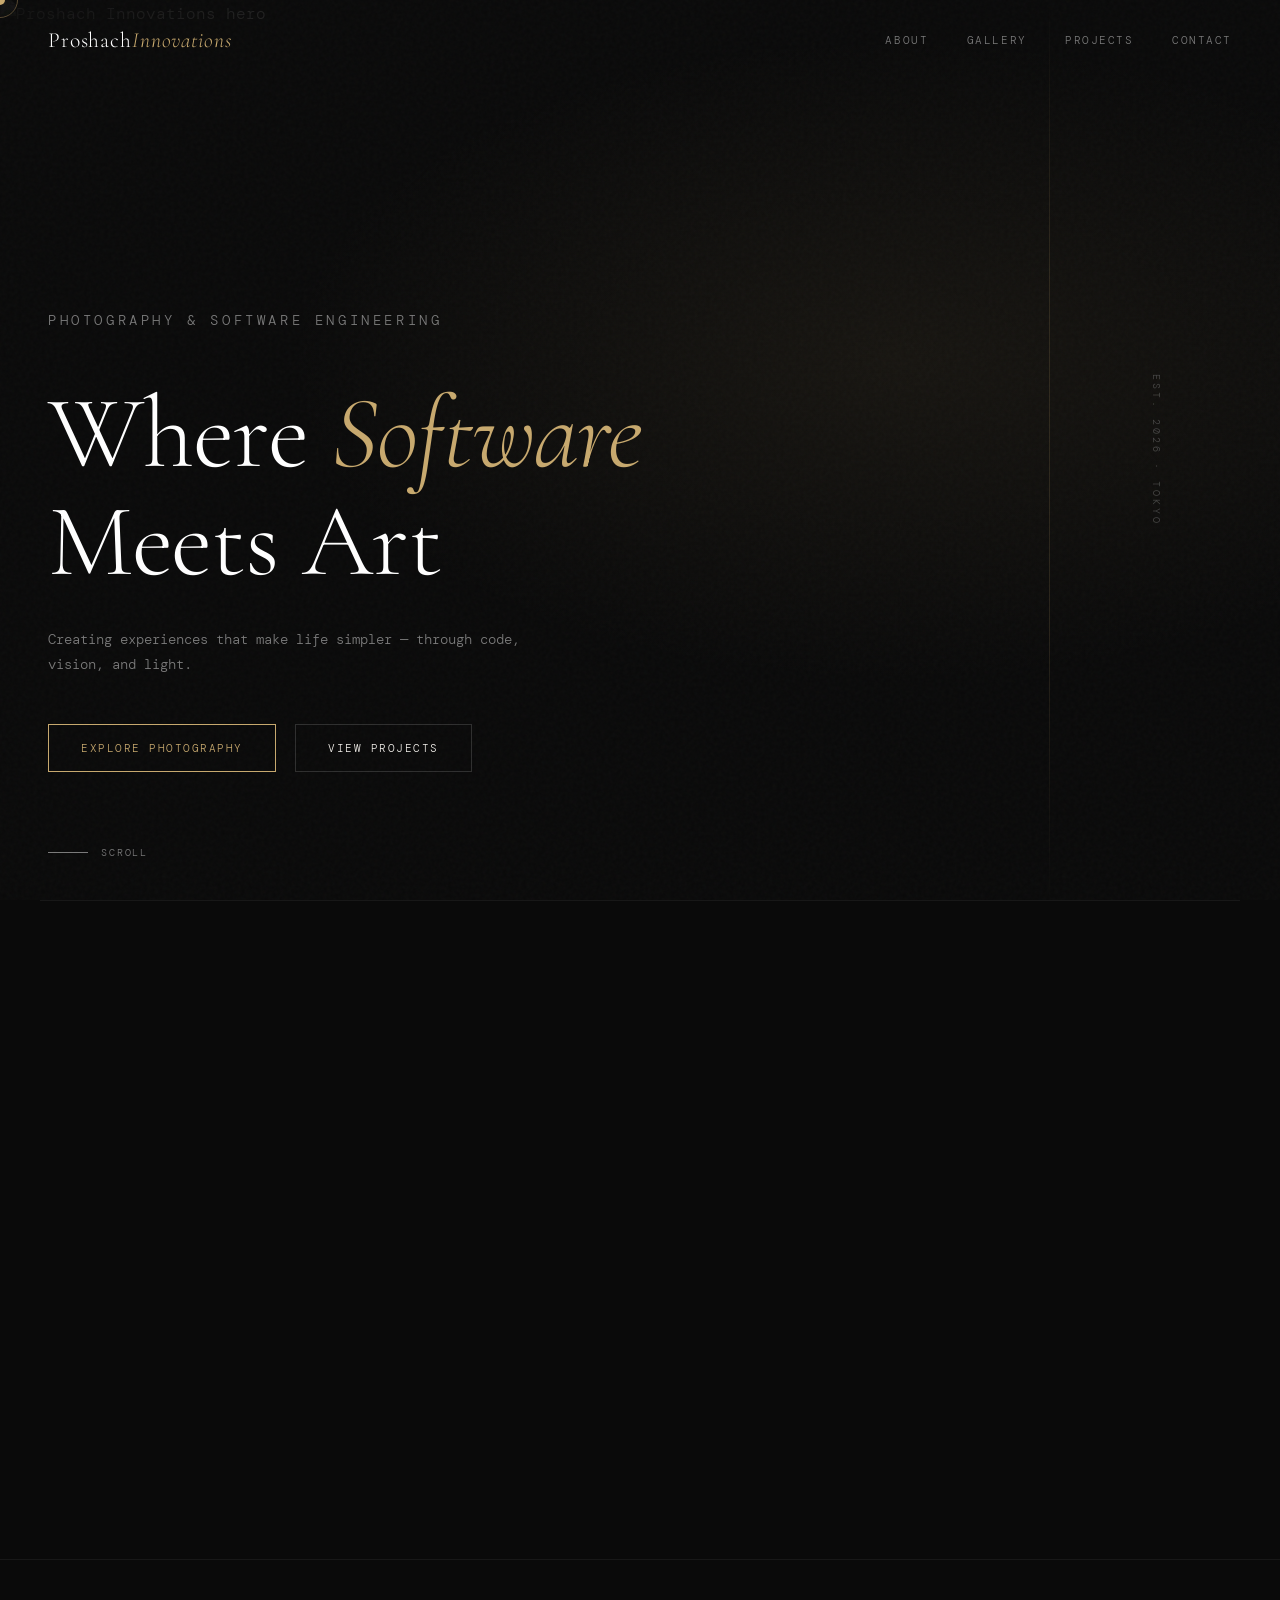
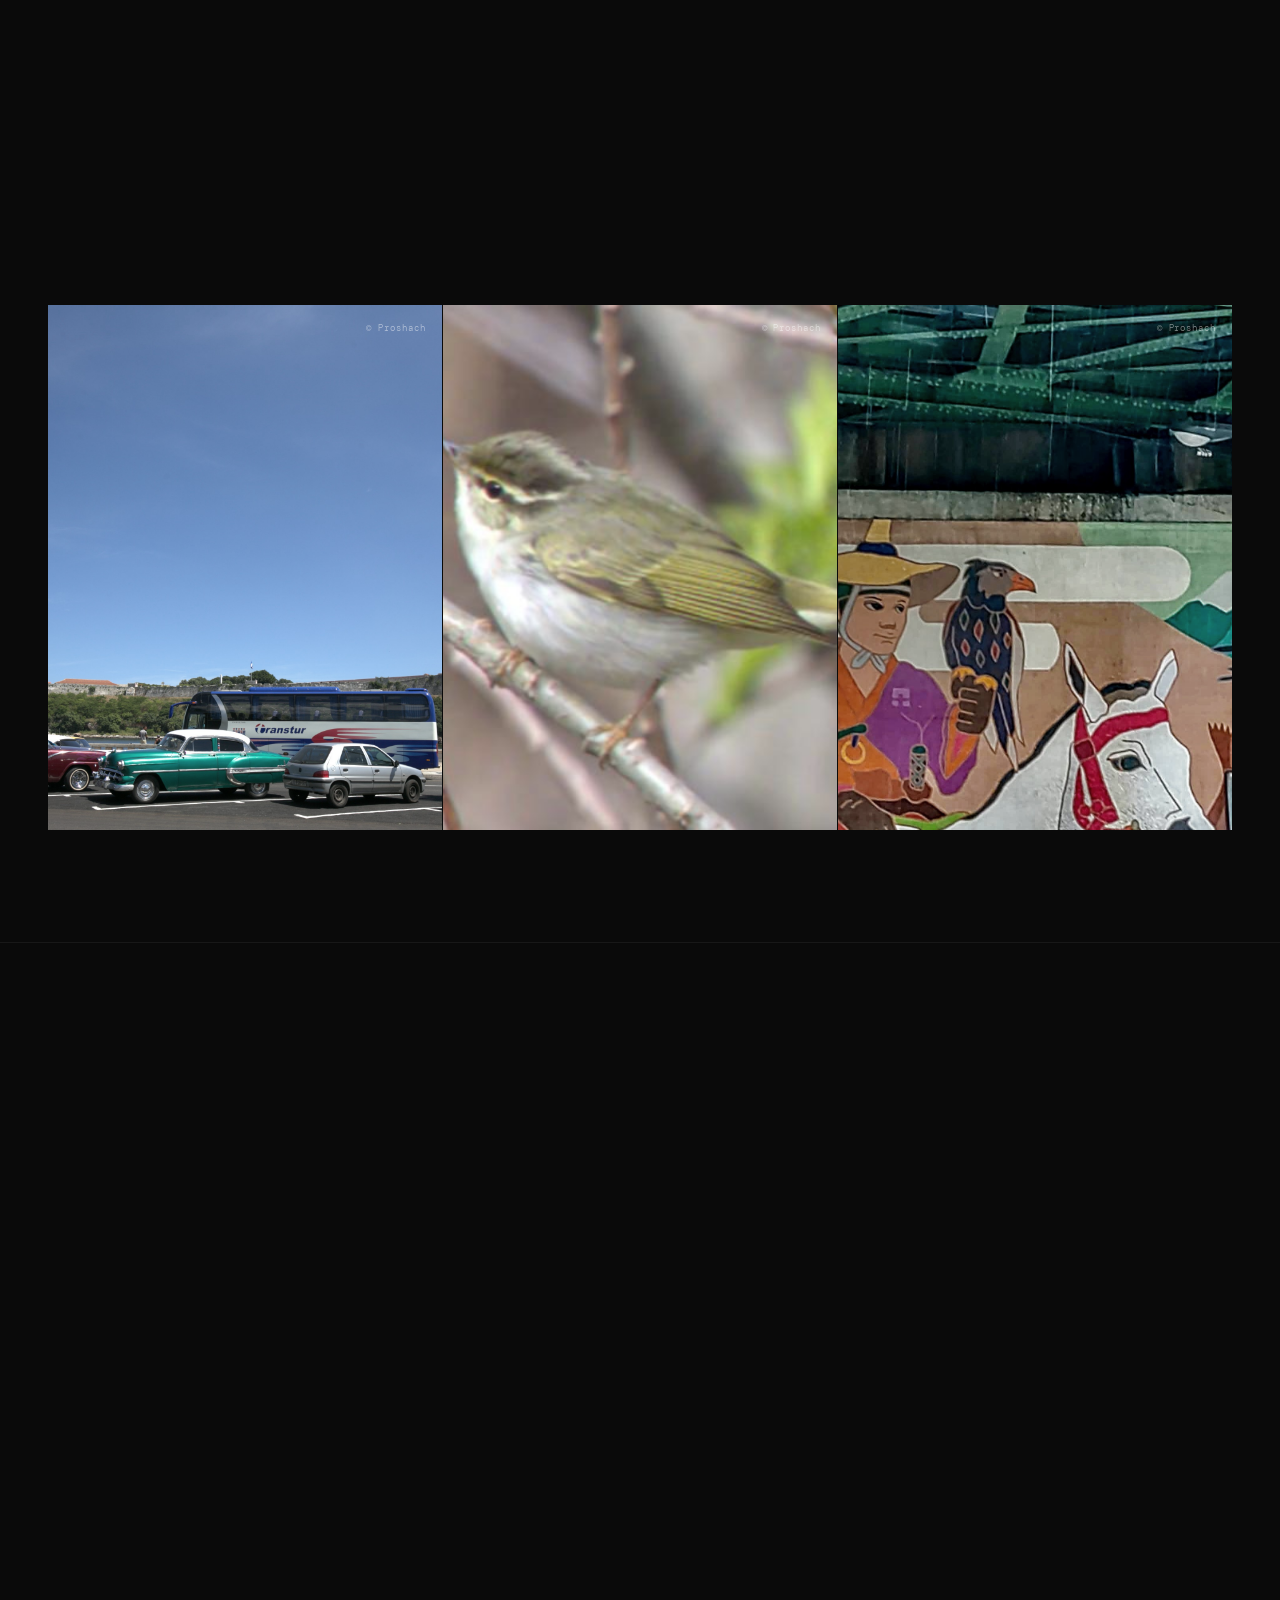
==== commit 91877546: "Claude12mar26Version1.1.0Update index.html Claude12mar26Version1.1.0Update index.html" ====
--- a/index.html
+++ b/index.html
@@ -117,7 +117,7 @@
     <div class="gallery-grid">
 
       <!-- Card 1 -->
-      <div class="photo-card reveal">
+      <div class="photo-card photo-card--reveal" style="--delay:0s">
         <img src="assets/images/photo1.jpg" loading="lazy" alt="Urban Reflections">
         <div class="watermark">© Proshach</div>
         <div class="photo-card-overlay">
@@ -125,14 +125,14 @@
           <p>Tokyo lights reflected in city architecture.</p>
           <div class="photo-card-actions">
             <a href="assets/images/photo1.jpg" download class="btn-small">Preview</a>
-            <a href="/cdn-cgi/l/email-protection#d6b7baa2bfa2a3b2b3e4e6e4e096b1bbb7bfbaf8b5b9bbe9a5a3b4bcb3b5a2eb849781f686beb9a2b9f684b3a7a3b3a5a2f6fbf683a4b4b7b8f684b3b0bab3b5a2bfb9b8a5" class="btn-small secondary">Request RAW</a>
+            <a href="mailto:altitude2026@gmail.com?subject=RAW Photo Request - Urban Reflections" class="btn-small secondary">Request RAW</a>
             <a href="https://buy.stripe.com/test_link_here" class="btn-small buy">Buy Full</a>
           </div>
         </div>
       </div>
 
       <!-- Card 2 -->
-      <div class="photo-card reveal reveal-delay-1">
+      <div class="photo-card photo-card--reveal" style="--delay:0.15s">
         <img src="assets/images/photo2.jpg" loading="lazy" alt="Human Connection">
         <div class="watermark">© Proshach</div>
         <div class="photo-card-overlay">
@@ -140,14 +140,14 @@
           <p>Moments that tell a human story.</p>
           <div class="photo-card-actions">
             <a href="assets/images/photo2.jpg" download class="btn-small">Preview</a>
-            <a href="/cdn-cgi/l/email-protection#4829243c213c3d2c2d7a787a7e082f25292124662b2725773b3d2a222d2b3c751a091f681820273c27681a2d393d2d3b3c686568003d252926680b2726262d2b3c212726" class="btn-small secondary">Request RAW</a>
+            <a href="mailto:altitude2026@gmail.com?subject=RAW Photo Request - Human Connection" class="btn-small secondary">Request RAW</a>
             <a href="https://buy.stripe.com/test_link_here" class="btn-small buy">Buy Full</a>
           </div>
         </div>
       </div>
 
       <!-- Card 3 -->
-      <div class="photo-card reveal reveal-delay-2">
+      <div class="photo-card photo-card--reveal" style="--delay:0.3s">
         <img src="assets/images/photo3.jpg" loading="lazy" alt="Nature Meets Technology">
         <div class="watermark">© Proshach</div>
         <div class="photo-card-overlay">
@@ -155,7 +155,7 @@
           <p>Organic beauty blending with innovation.</p>
           <div class="photo-card-actions">
             <a href="assets/images/photo3.jpg" download class="btn-small">Preview</a>
-            <a href="/cdn-cgi/l/email-protection#60010c1409141504055250525620070d01090c4e030f0d5f1315020a0503145d3221374030080f140f4032051115051314404d402e0114151205402d0505141340340503080e0f0c0f0719" class="btn-small secondary">Request RAW</a>
+            <a href="mailto:altitude2026@gmail.com?subject=RAW Photo Request - Nature Meets Technology" class="btn-small secondary">Request RAW</a>
             <a href="https://buy.stripe.com/test_link_here" class="btn-small buy">Buy Full</a>
           </div>
         </div>
--- a/assets/css/style.css
+++ b/assets/css/style.css
@@ -180,10 +180,33 @@
   position: absolute;
   inset: 0;
   z-index: 0;
+  overflow: hidden;
+  background: #0a0a0a;
+}
+
+/* Hero photo — sits behind the gradient overlay */
+.hero-img {
+  position: absolute;
+  inset: 0;
+  width: 100%;
+  height: 100%;
+  object-fit: cover;
+  object-position: center;
+  opacity: 0.45;
+  filter: grayscale(30%);
+  transition: opacity 1s ease;
+}
+
+/* Dark gradient overlay — keeps text readable */
+.hero-bg::before {
+  content: '';
+  position: absolute;
+  inset: 0;
+  z-index: 1;
   background:
-    radial-gradient(ellipse 80% 60% at 70% 40%, rgba(200, 169, 110, 0.08) 0%, transparent 60%),
-    radial-gradient(ellipse 50% 80% at 20% 80%, rgba(160, 120, 64, 0.06) 0%, transparent 60%),
-    linear-gradient(160deg, #111 0%, #0a0a0a 50%, #0d0c0b 100%);
+    radial-gradient(ellipse 80% 60% at 70% 40%, rgba(200, 169, 110, 0.07) 0%, transparent 60%),
+    linear-gradient(to right, rgba(10,10,10,0.92) 0%, rgba(10,10,10,0.5) 60%, rgba(10,10,10,0.3) 100%),
+    linear-gradient(to top,   rgba(10,10,10,0.85) 0%, transparent 50%);
 }
 
 /* Vertical accent line */
@@ -194,6 +217,7 @@
   right: 18%;
   width: 1px;
   height: 100%;
+  z-index: 2;
   background: linear-gradient(
     to bottom,
     transparent 0%,
@@ -491,9 +515,12 @@
 }
 
 .photo-card img {
+  position: absolute;
+  inset: 0;
   width: 100%;
   height: 100%;
   object-fit: cover;
+  object-position: center;
   display: block;
   transition: transform 0.8s var(--ease), filter 0.6s;
   filter: grayscale(20%);
@@ -502,6 +529,21 @@
 .photo-card:hover img {
   transform: scale(1.06);
   filter: grayscale(0%);
+}
+
+/* Fallback shown only if no image present */
+.photo-placeholder {
+  position: absolute;
+  inset: 0;
+  display: flex;
+  align-items: center;
+  justify-content: center;
+  background: linear-gradient(135deg, #161616 0%, #1e1c18 100%);
+  font-family: var(--mono);
+  font-size: 0.6rem;
+  letter-spacing: 0.2em;
+  color: rgba(200, 169, 110, 0.2);
+  text-transform: uppercase;
 }
 
 .photo-card-overlay {
@@ -552,21 +594,6 @@
   display: flex;
   gap: 0.5rem;
   flex-wrap: wrap;
-}
-
-/* Placeholder shown before real images are added */
-.photo-placeholder {
-  width: 100%;
-  height: 100%;
-  display: flex;
-  align-items: center;
-  justify-content: center;
-  background: linear-gradient(135deg, #161616 0%, #1e1c18 100%);
-  font-family: var(--mono);
-  font-size: 0.6rem;
-  letter-spacing: 0.2em;
-  color: rgba(200, 169, 110, 0.2);
-  text-transform: uppercase;
 }
 
 /* ── PROJECTS ───────────────────────────────────────────────── */
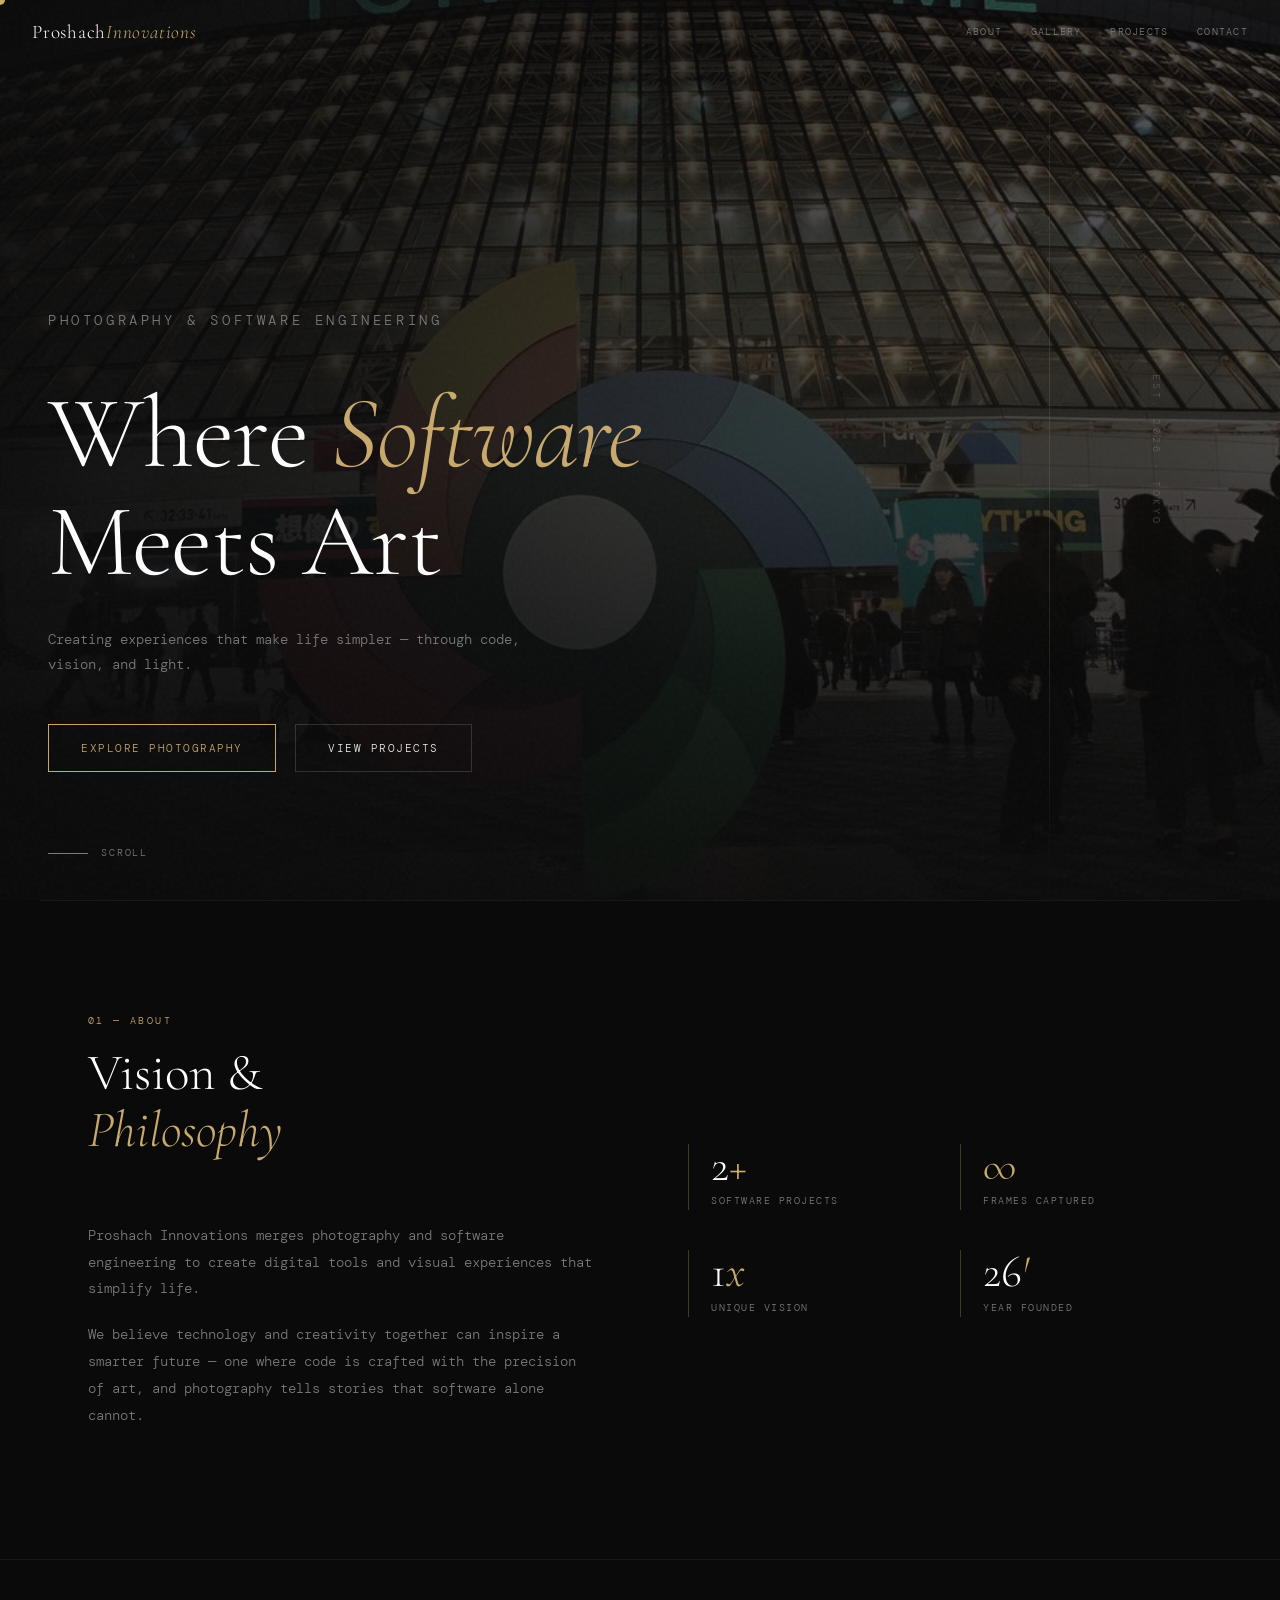
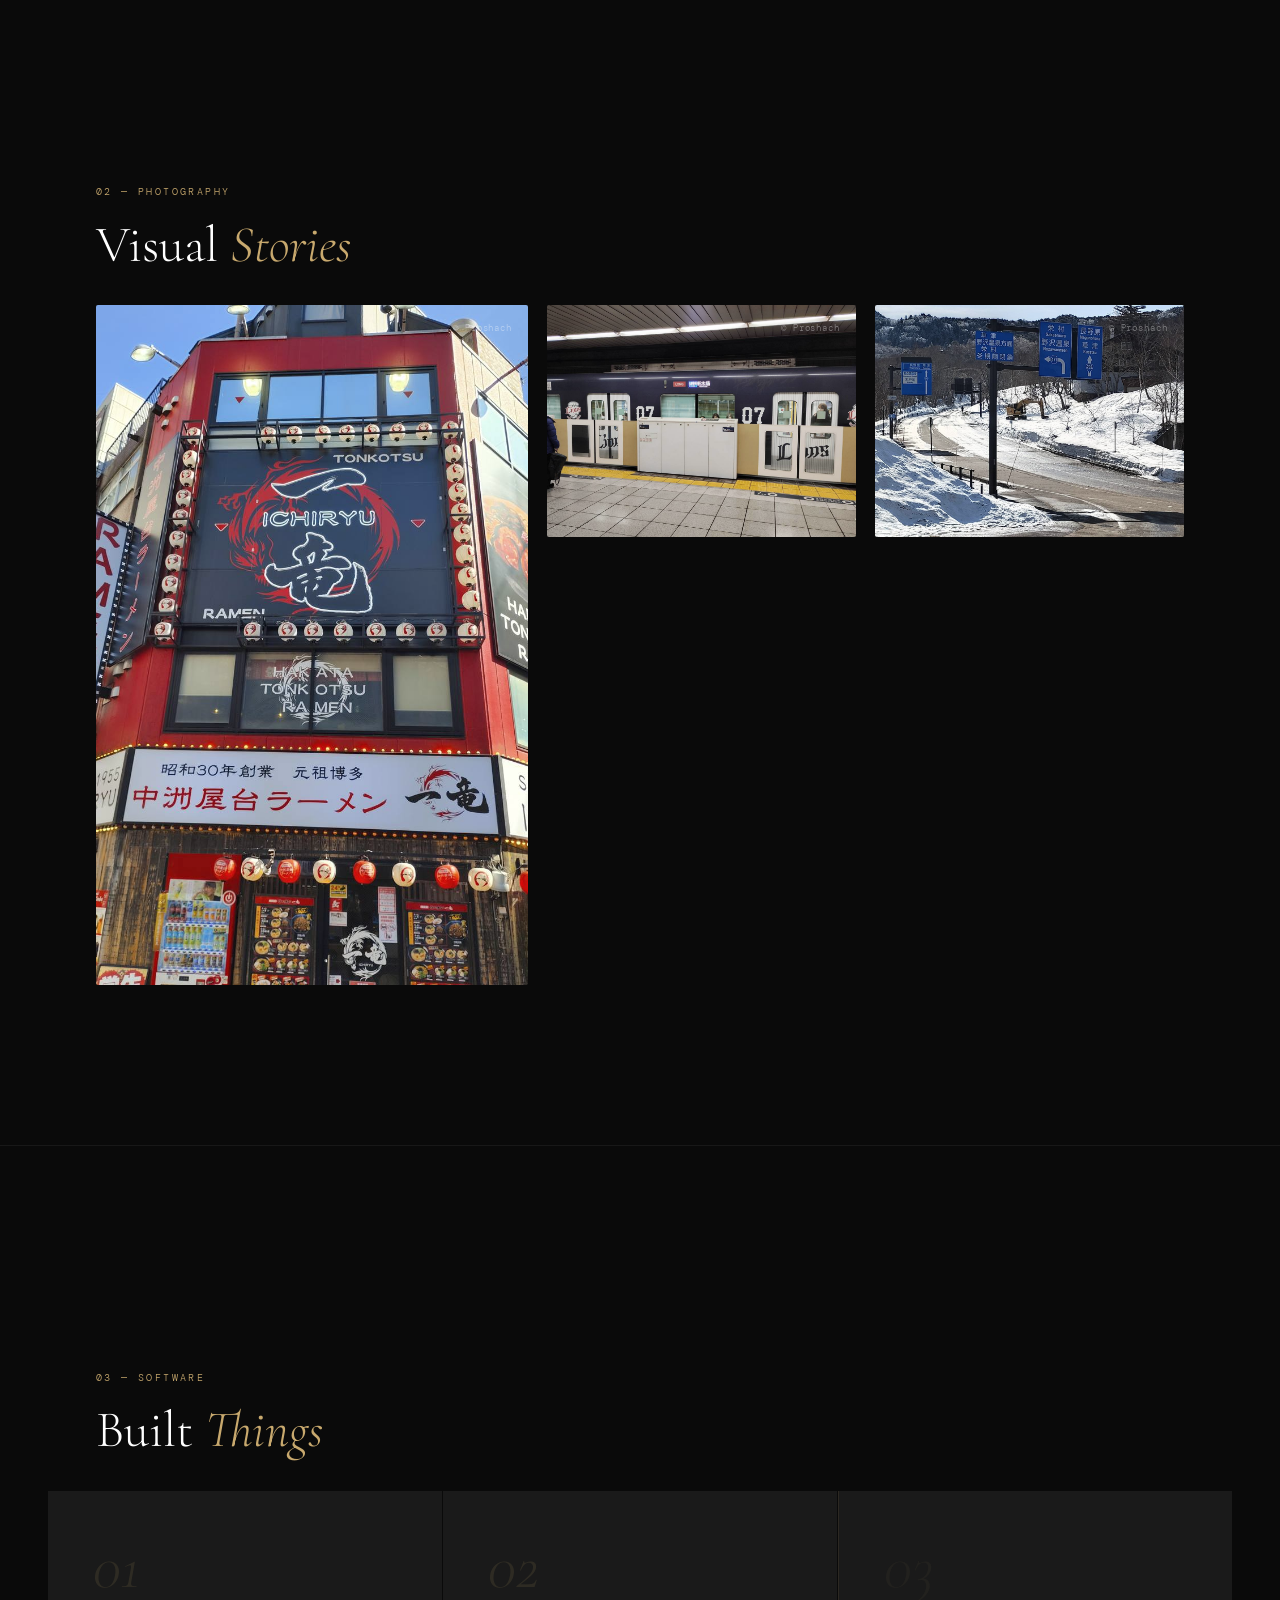
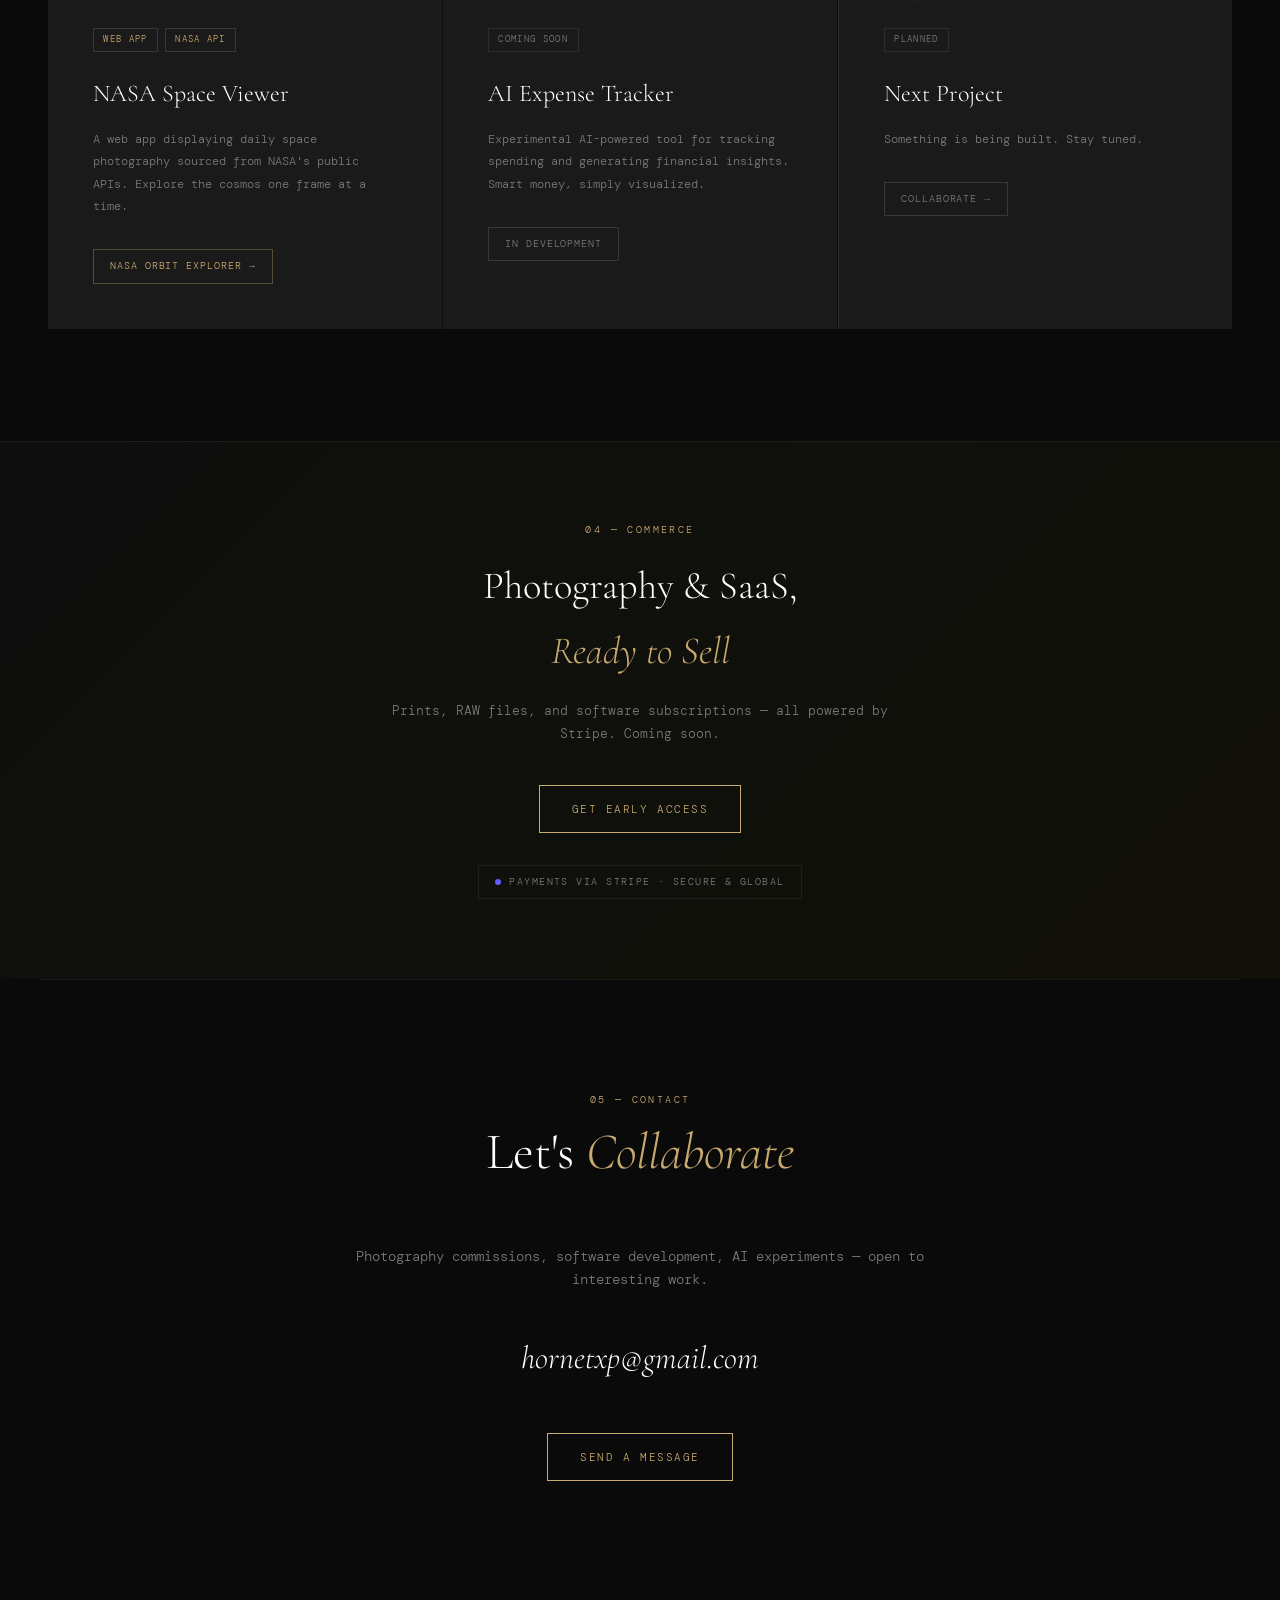
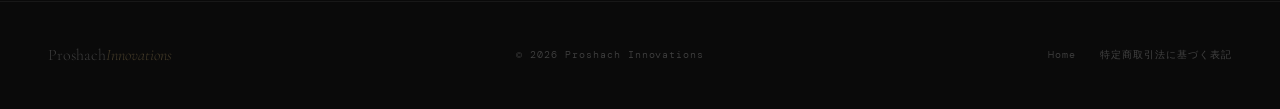
==== commit 3a09393e: "1pageClaudeVer1.0.0.1Update index.html 1pageClaudeVer1.0.0.1Update index.html" ====
--- a/index.html
+++ b/index.html
@@ -3,35 +3,383 @@
 <head>
   <meta charset="UTF-8">
   <meta name="viewport" content="width=device-width, initial-scale=1.0">
-  <meta name="description" content="Proshach Innovations — Photography & Software Engineering. Creating digital tools and visual experiences that simplify life.">
+  <meta name="description" content="Proshach Innovations — Photography & Software Engineering.">
   <meta name="author" content="Proshach Innovations">
-
-  <!-- Open Graph / Social Sharing -->
   <meta property="og:type" content="website">
   <meta property="og:title" content="Proshach Innovations | Photography & Software">
   <meta property="og:description" content="Where Software Meets Art — code, vision, and light.">
-  <meta property="og:image" content="assets/images/og-preview.jpg">
-
   <title>Proshach Innovations | Photography & Software</title>
-
-  <link rel="icon" href="assets/images/favicon.png">
-
-  <!-- Google Fonts -->
   <link rel="preconnect" href="https://fonts.googleapis.com">
   <link rel="preconnect" href="https://fonts.gstatic.com" crossorigin>
   <link href="https://fonts.googleapis.com/css2?family=Cormorant+Garamond:ital,wght@0,300;0,400;1,300&family=DM+Mono:wght@300;400&display=swap" rel="stylesheet">
-
-  <!-- Main Stylesheet -->
-  <link rel="stylesheet" href="assets/css/style.css">
+  <style>
+    :root {
+      --ink:   #0a0a0a;
+      --paper: #f5f2ed;
+      --mist:  #1a1a1a;
+      --ash:   #7a7a7a;
+      --gold:  #c8a96e;
+      --white: #ffffff;
+      --serif: 'Cormorant Garamond', Georgia, serif;
+      --mono:  'DM Mono', 'Courier New', monospace;
+      --ease:  cubic-bezier(0.16, 1, 0.3, 1);
+      --t1:    0.4s;
+    }
+    *, *::before, *::after { box-sizing: border-box; margin: 0; padding: 0; }
+    html { scroll-behavior: smooth; font-size: 16px; }
+    body {
+      background: var(--ink); color: var(--paper);
+      font-family: var(--mono); font-weight: 300;
+      line-height: 1.7; overflow-x: hidden; cursor: none;
+    }
+    img { display: block; max-width: 100%; }
+    a { color: inherit; }
+
+    /* GRAIN */
+    body::before {
+      content: ''; position: fixed; inset: 0;
+      background-image: url("data:image/svg+xml,%3Csvg viewBox='0 0 256 256' xmlns='http://www.w3.org/2000/svg'%3E%3Cfilter id='n'%3E%3CfeTurbulence type='fractalNoise' baseFrequency='0.9' numOctaves='4' stitchTiles='stitch'/%3E%3C/filter%3E%3Crect width='100%25' height='100%25' filter='url(%23n)' opacity='1'/%3E%3C/svg%3E");
+      opacity: 0.03; pointer-events: none; z-index: 9990;
+    }
+
+    /* ── CURSOR — original behaviour ──────────────────────────── */
+    /* Both elements start at top:0 left:0 and move via JS left/top.
+       The static translate(-50%,-50%) keeps them centred on the pointer.
+       We intentionally do NOT put transform in transition so the
+       size/colour tweens still work independently.                  */
+    .cursor {
+      position: fixed; top: 0; left: 0;
+      width: 10px; height: 10px;
+      background: var(--gold); border-radius: 50%;
+      pointer-events: none; z-index: 9999;
+      transform: translate(-50%, -50%);
+      transition: width 0.3s var(--ease), height 0.3s var(--ease), background 0.3s;
+    }
+    .cursor-ring {
+      position: fixed; top: 0; left: 0;
+      width: 36px; height: 36px;
+      border: 1px solid rgba(200,169,110,0.4);
+      border-radius: 50%; pointer-events: none; z-index: 9998;
+      transform: translate(-50%, -50%);
+      transition: width 0.4s var(--ease), height 0.4s var(--ease), opacity 0.3s;
+    }
+    .cursor.hovered      { width: 6px;  height: 6px;  background: var(--white); }
+    .cursor-ring.hovered { width: 52px; height: 52px; opacity: 0.6; }
+
+    /* ── NAVBAR ──────────────────────────────────────────────── */
+    .navbar {
+      position: fixed; top: 0; left: 0; right: 0; z-index: 100;
+      display: flex; align-items: center; justify-content: space-between;
+      padding: 1rem 2rem;                        /* tighter padding */
+      background: transparent;
+      transition: background 0.5s, backdrop-filter 0.5s, border-bottom 0.5s;
+    }
+    .navbar.scrolled {
+      background: rgba(10,10,10,0.88);
+      backdrop-filter: blur(18px); -webkit-backdrop-filter: blur(18px);
+      border-bottom: 1px solid rgba(200,169,110,0.12);
+    }
+    .logo {
+      font-family: var(--serif); font-size: 1.2rem;   /* slightly smaller */
+      font-weight: 300; letter-spacing: 0.04em; color: var(--white); text-decoration: none;
+    }
+    .logo span { color: var(--gold); font-style: italic; }
+    nav { display: flex; gap: 1.8rem; align-items: center; } /* tighter gap */
+    nav a {
+      font-family: var(--mono); font-size: 0.65rem;
+      letter-spacing: 0.12em; text-transform: uppercase;
+      color: var(--ash); text-decoration: none;
+      position: relative; transition: color var(--t1) var(--ease);
+    }
+    nav a::after {
+      content: ''; position: absolute;
+      bottom: -3px; left: 0; right: 100%; height: 1px;
+      background: var(--gold); transition: right 0.35s var(--ease);
+    }
+    nav a:hover { color: var(--white); }
+    nav a:hover::after { right: 0; }
+
+    /* HERO */
+    .hero {
+      position: relative; min-height: 100vh;
+      display: flex; align-items: flex-end;
+      padding: 0 3rem 8rem; overflow: hidden;
+    }
+    .hero-bg { position: absolute; inset: 0; z-index: 0; overflow: hidden; background: #0a0a0a; }
+    .hero-img {
+      position: absolute; inset: 0; width: 100%; height: 100%;
+      object-fit: cover; object-position: center;
+      opacity: 0.45; filter: grayscale(30%); transition: opacity 1s ease;
+    }
+    .hero-bg::before {
+      content: ''; position: absolute; inset: 0; z-index: 1;
+      background:
+        radial-gradient(ellipse 80% 60% at 70% 40%, rgba(200,169,110,0.07) 0%, transparent 60%),
+        linear-gradient(to right, rgba(10,10,10,0.92) 0%, rgba(10,10,10,0.5) 60%, rgba(10,10,10,0.3) 100%),
+        linear-gradient(to top, rgba(10,10,10,0.85) 0%, transparent 50%);
+    }
+    .hero-bg::after {
+      content: ''; position: absolute; top: 0; right: 18%; width: 1px; height: 100%; z-index: 2;
+      background: linear-gradient(to bottom, transparent 0%, rgba(200,169,110,0.15) 30%, rgba(200,169,110,0.15) 70%, transparent 100%);
+    }
+    .hero-label {
+      position: absolute; top: 50%; right: 3rem; z-index: 1;
+      transform: translateY(-50%) rotate(90deg); transform-origin: center;
+      font-size: 0.62rem; letter-spacing: 0.3em; text-transform: uppercase; color: var(--ash); opacity: 0.5;
+    }
+    .hero-content { position: relative; z-index: 1; max-width: 780px; }
+    .hero-eyebrow {
+      font-size: 0.65rem; letter-spacing: 0.25em; text-transform: uppercase;
+      color: var(--gold); margin-bottom: 1.6rem;
+      opacity: 0; transform: translateY(20px);
+      animation: fadeUp 0.8s var(--ease) 0.3s forwards;
+    }
+    .hero h1 {
+      font-family: var(--serif); font-size: clamp(3.2rem, 8vw, 7rem);
+      font-weight: 300; line-height: 1.05; letter-spacing: -0.01em;
+      color: var(--white); margin-bottom: 2rem;
+      opacity: 0; transform: translateY(30px);
+      animation: fadeUp 1s var(--ease) 0.5s forwards;
+    }
+    .hero h1 em { font-style: italic; color: var(--gold); }
+    .hero > .hero-content > p {
+      font-size: 0.9rem; color: var(--ash); max-width: 480px; margin-bottom: 3rem;
+      opacity: 0; transform: translateY(20px);
+      animation: fadeUp 0.8s var(--ease) 0.8s forwards;
+    }
+    .hero-actions {
+      display: flex; gap: 1.2rem; flex-wrap: wrap;
+      opacity: 0; transform: translateY(20px);
+      animation: fadeUp 0.8s var(--ease) 1s forwards;
+    }
+    .scroll-indicator {
+      position: absolute; bottom: 2.4rem; left: 3rem;
+      display: flex; align-items: center; gap: 0.8rem; z-index: 2;
+      opacity: 0; animation: fadeUp 0.8s var(--ease) 1.4s forwards;
+    }
+    .scroll-line { width: 40px; height: 1px; background: var(--ash); position: relative; overflow: hidden; }
+    .scroll-line::after {
+      content: ''; position: absolute; top: 0; left: -100%; width: 100%; height: 100%;
+      background: var(--gold); animation: scrollSlide 2s ease-in-out 2s infinite;
+    }
+    .scroll-indicator span { font-size: 0.6rem; letter-spacing: 0.2em; text-transform: uppercase; color: var(--ash); }
+
+    /* BUTTONS */
+    .btn {
+      display: inline-block; font-family: var(--mono); font-size: 0.68rem;
+      letter-spacing: 0.14em; text-transform: uppercase; text-decoration: none;
+      padding: 0.85rem 2rem; border: 1px solid var(--gold); color: var(--gold);
+      background: transparent; position: relative; overflow: hidden;
+      transition: color var(--t1) var(--ease);
+    }
+    .btn::before {
+      content: ''; position: absolute; inset: 0; background: var(--gold);
+      transform: scaleX(0); transform-origin: left;
+      transition: transform 0.4s var(--ease); z-index: -1;
+    }
+    .btn:hover { color: var(--ink); }
+    .btn:hover::before { transform: scaleX(1); }
+    .btn-ghost {
+      display: inline-block; font-family: var(--mono); font-size: 0.68rem;
+      letter-spacing: 0.14em; text-transform: uppercase; text-decoration: none;
+      padding: 0.85rem 2rem; border: 1px solid rgba(255,255,255,0.15);
+      color: var(--paper); background: transparent;
+      transition: border-color var(--t1), color var(--t1);
+    }
+    .btn-ghost:hover { border-color: var(--white); color: var(--white); }
+    .btn-small {
+      display: inline-block; font-family: var(--mono); font-size: 0.6rem;
+      letter-spacing: 0.1em; text-transform: uppercase; text-decoration: none;
+      padding: 0.5rem 1rem; border: 1px solid rgba(200,169,110,0.35);
+      color: var(--gold); background: transparent;
+      transition: background 0.3s var(--ease), border-color 0.3s var(--ease);
+    }
+    .btn-small:hover           { background: rgba(200,169,110,0.1); border-color: var(--gold); }
+    .btn-small.secondary       { color: var(--ash); border-color: rgba(122,122,122,0.3); }
+    .btn-small.secondary:hover { color: var(--paper); border-color: var(--ash); background: rgba(255,255,255,0.05); }
+    .btn-small.buy             { color: var(--white); border-color: rgba(255,255,255,0.25); background: rgba(200,169,110,0.15); }
+    .btn-small.buy:hover       { background: rgba(200,169,110,0.3); border-color: var(--gold); }
+
+    /* SECTIONS */
+    .section       { padding: 7rem 3rem; max-width: 1200px; margin: 0 auto; }
+    .section-full  { padding: 7rem 3rem; }
+    .section--header { padding-bottom: 2rem; }
+    .section-header  { margin-bottom: 4rem; }
+    .section-tag { display: block; font-size: 0.6rem; letter-spacing: 0.25em; text-transform: uppercase; color: var(--gold); margin-bottom: 1rem; }
+    .section-title { font-family: var(--serif); font-size: clamp(2.2rem,4vw,3.6rem); font-weight: 300; color: var(--white); line-height: 1.1; }
+    .section-title em { font-style: italic; color: var(--gold); }
+    .section h2 { font-family: var(--serif); font-size: clamp(2.2rem,4vw,3.6rem); font-weight: 300; color: var(--white); line-height: 1.1; }
+    .section h2 em { font-style: italic; color: var(--gold); }
+
+    /* ABOUT */
+    #about { border-top: 1px solid rgba(255,255,255,0.06); }
+    .about-inner { display: grid; grid-template-columns: 1fr 1fr; gap: 6rem; align-items: center; }
+    .about-text p { font-size: 0.88rem; color: var(--ash); line-height: 1.9; margin-bottom: 1.2rem; }
+    .about-stats  { display: grid; grid-template-columns: 1fr 1fr; gap: 2.5rem; }
+    .stat-item    { border-left: 1px solid rgba(200,169,110,0.3); padding-left: 1.4rem; }
+    .stat-number  { font-family: var(--serif); font-size: 2.8rem; font-weight: 300; color: var(--white); line-height: 1; margin-bottom: 0.3rem; }
+    .stat-number span { font-style: italic; color: var(--gold); }
+    .stat-label { font-size: 0.62rem; letter-spacing: 0.15em; text-transform: uppercase; color: var(--ash); }
+
+    /* ── GALLERY — redesigned with spacing ───────────────────── */
+    #gallery { border-top: 1px solid rgba(255,255,255,0.06); }
+
+    /* Masonry-style: large first card, two stacked on the right */
+    .gallery-grid {
+      display: grid;
+      grid-template-columns: 1.4fr 1fr 1fr;
+      grid-template-rows: auto;
+      gap: 1.2rem;
+      padding: 0 3rem 3rem;
+      max-width: 1400px;
+      margin: 0 auto;
+    }
+    /* First card spans both rows — tall feature shot */
+    .photo-card:nth-child(1) {
+      grid-row: span 2;
+      aspect-ratio: unset;
+      min-height: 680px;
+    }
+    /* Cards 2 & 3 stack on right */
+    .photo-card:nth-child(2),
+    .photo-card:nth-child(3) {
+      aspect-ratio: 4/3;
+    }
+
+    .photo-card {
+      position: relative; overflow: hidden;
+      aspect-ratio: 3/4;
+      background: var(--mist); cursor: pointer;
+      border-radius: 2px;
+      opacity: 0; transform: translateY(24px);
+      transition: opacity 0.7s var(--ease), transform 0.7s var(--ease), box-shadow 0.4s;
+    }
+    .photo-card.visible { opacity: 1; transform: translateY(0); }
+    .photo-card--reveal { transition-delay: var(--delay, 0s); }
+    .photo-card:hover { box-shadow: 0 20px 60px rgba(0,0,0,0.6); }
+
+    .photo-card img {
+      position: absolute; inset: 0; width: 100%; height: 100%;
+      object-fit: cover; object-position: center; display: block; z-index: 0;
+      transition: transform 0.8s var(--ease), filter 0.6s;
+      filter: grayscale(15%);
+    }
+    .photo-card:hover img { transform: scale(1.05); filter: grayscale(0%); }
+    .photo-card-overlay {
+      position: absolute; inset: 0; z-index: 2;
+      background: linear-gradient(to top, rgba(10,10,10,0.92) 0%, rgba(10,10,10,0.2) 45%, transparent 70%);
+      opacity: 0; transition: opacity 0.5s var(--ease);
+      display: flex; flex-direction: column; justify-content: flex-end; padding: 2rem;
+    }
+    .photo-card:hover .photo-card-overlay { opacity: 1; }
+    .watermark {
+      position: absolute; top: 1rem; right: 1rem; z-index: 3;
+      font-size: 0.58rem; letter-spacing: 0.1em;
+      color: rgba(255,255,255,0.4); font-family: var(--mono); pointer-events: none;
+    }
+    .photo-card h3 { font-family: var(--serif); font-size: 1.5rem; font-weight: 300; color: var(--white); margin-bottom: 0.3rem; }
+    .photo-card p  { font-size: 0.7rem; color: var(--ash); margin-bottom: 1.2rem; line-height: 1.6; }
+    .photo-card-actions { display: flex; gap: 0.5rem; flex-wrap: wrap; }
+
+    /* PROJECTS */
+    #software { border-top: 1px solid rgba(255,255,255,0.06); }
+    .projects-grid { display: grid; grid-template-columns: repeat(auto-fit,minmax(300px,1fr)); gap: 1px; }
+    .project-card {
+      padding: 2.8rem; background: var(--mist);
+      position: relative; overflow: hidden; transition: background 0.4s;
+    }
+    .project-card::before {
+      content: ''; position: absolute; inset: 0;
+      background: linear-gradient(135deg, rgba(200,169,110,0.04) 0%, transparent 60%);
+      opacity: 0; transition: opacity 0.4s;
+    }
+    .project-card:hover         { background: #1e1e1e; }
+    .project-card:hover::before { opacity: 1; }
+    .project-card--ghost        { border-left: 1px solid rgba(200,169,110,0.1); }
+    .project-number { font-family: var(--serif); font-size: 4rem; font-weight: 300; color: rgba(200,169,110,0.12); line-height: 1; margin-bottom: 1.5rem; font-style: italic; }
+    .project-number--faint { color: rgba(200,169,110,0.05); }
+    .project-card h3 { font-family: var(--serif); font-size: 1.5rem; font-weight: 300; color: var(--white); margin-bottom: 0.8rem; }
+    .project-card p  { font-size: 0.78rem; color: var(--ash); line-height: 1.8; margin-bottom: 2rem; }
+    .project-tag { display: inline-block; font-size: 0.55rem; letter-spacing: 0.15em; text-transform: uppercase; color: var(--gold); border: 1px solid rgba(200,169,110,0.2); padding: 0.2rem 0.6rem; margin-bottom: 1.4rem; margin-right: 0.4rem; }
+    .coming-soon-badge { display: inline-block; font-size: 0.55rem; letter-spacing: 0.15em; text-transform: uppercase; color: var(--ash); border: 1px solid rgba(122,122,122,0.2); padding: 0.2rem 0.6rem; margin-bottom: 1.4rem; }
+    .ghost-title { color: rgba(255,255,255,0.2); }
+    .ghost-text  { color: rgba(122,122,122,0.4); }
+
+    /* MONETIZE */
+    .monetize-band { border-top: 1px solid rgba(255,255,255,0.06); padding: 5rem 3rem; background: linear-gradient(135deg, #0e0e0e 0%, #111109 100%); text-align: center; }
+    .monetize-band .section-tag { display: flex; justify-content: center; }
+    .monetize-band h2 { font-family: var(--serif); font-size: clamp(1.8rem,3vw,2.8rem); font-weight: 300; color: var(--white); margin: 0.5rem auto 1rem; }
+    .monetize-band h2 em { font-style: italic; color: var(--gold); }
+    .monetize-band p { font-size: 0.82rem; color: var(--ash); max-width: 500px; margin: 0 auto 2.5rem; }
+    .stripe-badge { display: inline-flex; align-items: center; gap: 0.5rem; font-size: 0.6rem; letter-spacing: 0.15em; text-transform: uppercase; color: var(--ash); border: 1px solid rgba(122,122,122,0.15); padding: 0.5rem 1rem; margin-top: 1.5rem; }
+    .stripe-dot { width: 6px; height: 6px; border-radius: 50%; background: #635BFF; display: inline-block; flex-shrink: 0; }
+
+    /* CONTACT */
+    #contact { border-top: 1px solid rgba(255,255,255,0.06); text-align: center; }
+    .section-inner { max-width: 600px; margin: 0 auto; }
+    #contact p { font-size: 0.85rem; color: var(--ash); margin-bottom: 2.5rem; }
+    .contact-email { font-family: var(--serif); font-size: clamp(1.2rem,3vw,2rem); color: var(--white); text-decoration: none; font-style: italic; display: block; margin-bottom: 3rem; transition: color 0.3s; }
+    .contact-email:hover { color: var(--gold); }
+
+    /* FOOTER */
+    footer { border-top: 1px solid rgba(255,255,255,0.06); padding: 2.5rem 3rem; display: flex; align-items: center; justify-content: space-between; flex-wrap: wrap; gap: 1rem; }
+    footer p { font-size: 0.62rem; letter-spacing: 0.1em; color: rgba(122,122,122,0.5); }
+    .footer-logo { font-family: var(--serif); font-size: 1rem; color: rgba(255,255,255,0.2); }
+    .footer-logo em { font-style: italic; color: rgba(200,169,110,0.3); }
+    .footer-links { display: flex; gap: 1.5rem; }
+    .footer-links a { font-size: 0.62rem; letter-spacing: 0.1em; color: rgba(122,122,122,0.5); text-decoration: none; transition: color 0.3s; }
+    .footer-links a:hover { color: var(--ash); }
+
+    /* REVEAL */
+    .reveal { opacity: 0; transform: translateY(30px); transition: opacity 0.8s var(--ease), transform 0.8s var(--ease); }
+    .reveal.visible  { opacity: 1; transform: translateY(0); }
+    .reveal-delay-1  { transition-delay: 0.1s; }
+    .reveal-delay-2  { transition-delay: 0.2s; }
+    .reveal-delay-3  { transition-delay: 0.3s; }
+
+    @keyframes fadeUp     { to { opacity: 1; transform: translateY(0); } }
+    @keyframes scrollSlide { 0% { left: -100%; } 50% { left: 0%; } 100% { left: 100%; } }
+
+    /* RESPONSIVE */
+    @media (max-width: 900px) {
+      .navbar        { padding: 0.9rem 1.2rem; }
+      nav            { gap: 1.2rem; }
+      .hero          { padding: 0 1.5rem 7rem; }
+      .section       { padding: 5rem 1.5rem; }
+      .section-full  { padding: 5rem 1.5rem; }
+      .about-inner   { grid-template-columns: 1fr; gap: 3rem; }
+      /* Stack gallery to 2 cols on tablet */
+      .gallery-grid  {
+        grid-template-columns: 1fr 1fr;
+        grid-template-rows: auto;
+        padding: 0 1.5rem 2rem;
+      }
+      .photo-card:nth-child(1) { grid-row: span 1; min-height: unset; aspect-ratio: 3/4; }
+      .photo-card:nth-child(2),
+      .photo-card:nth-child(3) { aspect-ratio: 3/4; }
+      footer         { flex-direction: column; text-align: center; }
+      .footer-links  { justify-content: center; }
+    }
+    @media (max-width: 600px) {
+      nav a          { font-size: 0.58rem; letter-spacing: 0.06em; }
+      nav            { gap: 0.9rem; }
+      /* Single col gallery on mobile */
+      .gallery-grid  { grid-template-columns: 1fr; padding: 0 1rem 2rem; }
+      .photo-card:nth-child(1) { aspect-ratio: 3/4; }
+      .about-stats   { grid-template-columns: 1fr 1fr; }
+    }
+    @media (hover: none) {
+      .cursor, .cursor-ring { display: none; }
+      body { cursor: auto; }
+    }
+  </style>
 </head>
-
 <body>
 
-  <!-- Custom Cursor -->
   <div class="cursor" id="cursor"></div>
   <div class="cursor-ring" id="cursorRing"></div>
 
-  <!-- ── NAVBAR ──────────────────────────────────────────── -->
+  <!-- NAVBAR -->
   <header class="navbar" id="navbar">
     <div class="logo">Proshach<span>Innovations</span></div>
     <nav>
@@ -42,13 +390,12 @@
     </nav>
   </header>
 
-  <!-- ── HERO ────────────────────────────────────────────── -->
+  <!-- HERO -->
   <section class="hero">
     <div class="hero-bg">
-      <img src="assets/images/hero.jpg" alt="Proshach Innovations hero" class="hero-img">
+      <img class="hero-img" src="[data-uri]" alt="Tokyo Dome at night">
     </div>
     <div class="hero-label">est. 2026 · tokyo</div>
-
     <div class="hero-content">
       <p class="hero-eyebrow">Photography &amp; Software Engineering</p>
       <h1>Where <em>Software</em><br>Meets Art</h1>
@@ -58,103 +405,73 @@
         <a href="#software" class="btn-ghost">View Projects</a>
       </div>
     </div>
-
     <div class="scroll-indicator">
       <div class="scroll-line"></div>
       <span>Scroll</span>
     </div>
   </section>
 
-  <!-- ── ABOUT ───────────────────────────────────────────── -->
+  <!-- ABOUT -->
   <section id="about" class="section">
     <div class="about-inner">
-
       <div class="about-text reveal">
         <div class="section-header">
           <span class="section-tag">01 — About</span>
           <h2>Vision &amp;<br><em>Philosophy</em></h2>
         </div>
-        <p>
-          Proshach Innovations merges photography and software engineering to create
-          digital tools and visual experiences that simplify life.
-        </p>
-        <p>
-          We believe technology and creativity together can inspire a smarter future —
-          one where code is crafted with the precision of art, and photography tells
-          stories that software alone cannot.
-        </p>
-      </div>
-
+        <p>Proshach Innovations merges photography and software engineering to create digital tools and visual experiences that simplify life.</p>
+        <p>We believe technology and creativity together can inspire a smarter future — one where code is crafted with the precision of art, and photography tells stories that software alone cannot.</p>
+      </div>
       <div class="about-stats reveal reveal-delay-2">
-        <div class="stat-item">
-          <div class="stat-number">2<span>+</span></div>
-          <div class="stat-label">Software Projects</div>
-        </div>
-        <div class="stat-item">
-          <div class="stat-number"><span>∞</span></div>
-          <div class="stat-label">Frames Captured</div>
-        </div>
-        <div class="stat-item">
-          <div class="stat-number">1<span>x</span></div>
-          <div class="stat-label">Unique Vision</div>
-        </div>
-        <div class="stat-item">
-          <div class="stat-number">26<span>'</span></div>
-          <div class="stat-label">Year Founded</div>
-        </div>
-      </div>
-
+        <div class="stat-item"><div class="stat-number">2<span>+</span></div><div class="stat-label">Software Projects</div></div>
+        <div class="stat-item"><div class="stat-number"><span>∞</span></div><div class="stat-label">Frames Captured</div></div>
+        <div class="stat-item"><div class="stat-number">1<span>x</span></div><div class="stat-label">Unique Vision</div></div>
+        <div class="stat-item"><div class="stat-number">26<span>'</span></div><div class="stat-label">Year Founded</div></div>
+      </div>
     </div>
   </section>
 
-  <!-- ── GALLERY ─────────────────────────────────────────── -->
+  <!-- GALLERY -->
   <section id="gallery" class="section-full">
     <div class="section section--header">
       <span class="section-tag reveal">02 — Photography</span>
       <h2 class="section-title reveal reveal-delay-1">Visual <em>Stories</em></h2>
     </div>
-
     <div class="gallery-grid">
 
-      <!-- Card 1 -->
       <div class="photo-card photo-card--reveal" style="--delay:0s">
-        <img src="assets/images/photo1.jpg" loading="lazy" alt="Urban Reflections">
+        <img src="[data-uri]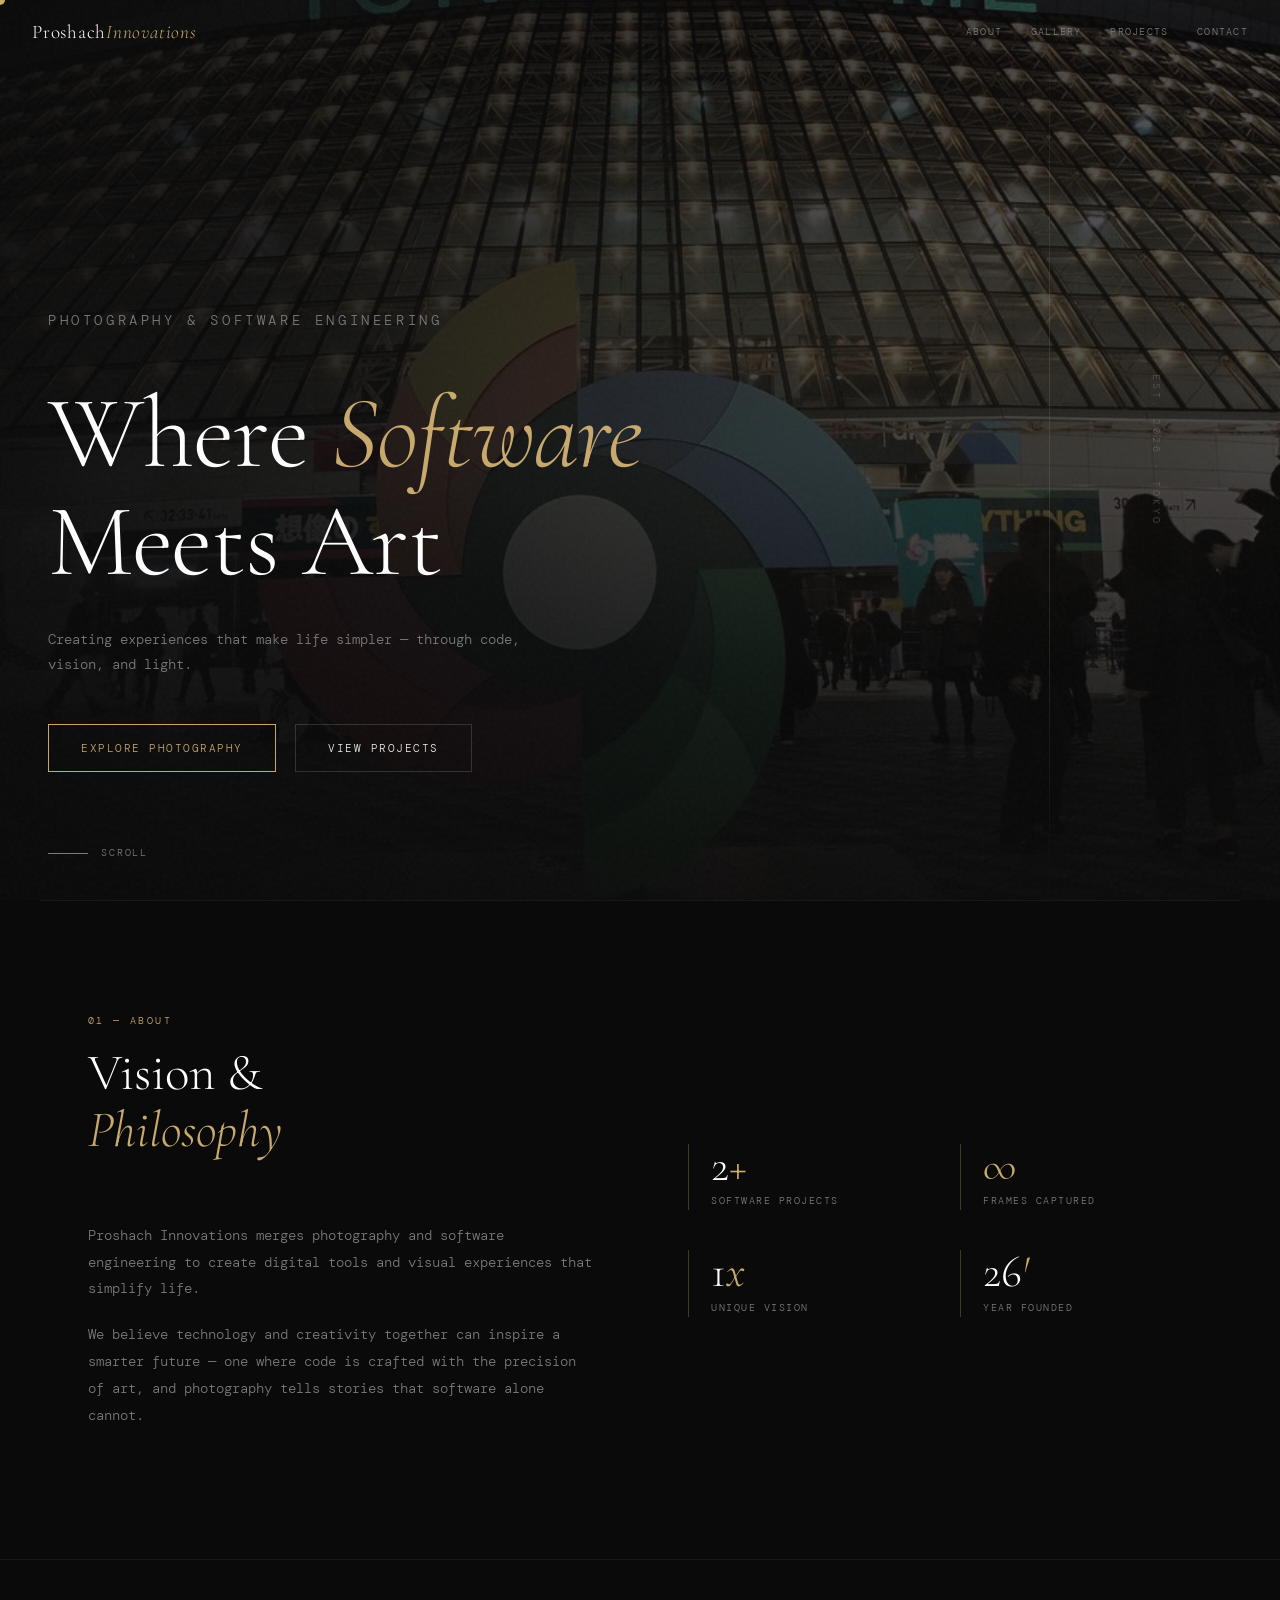
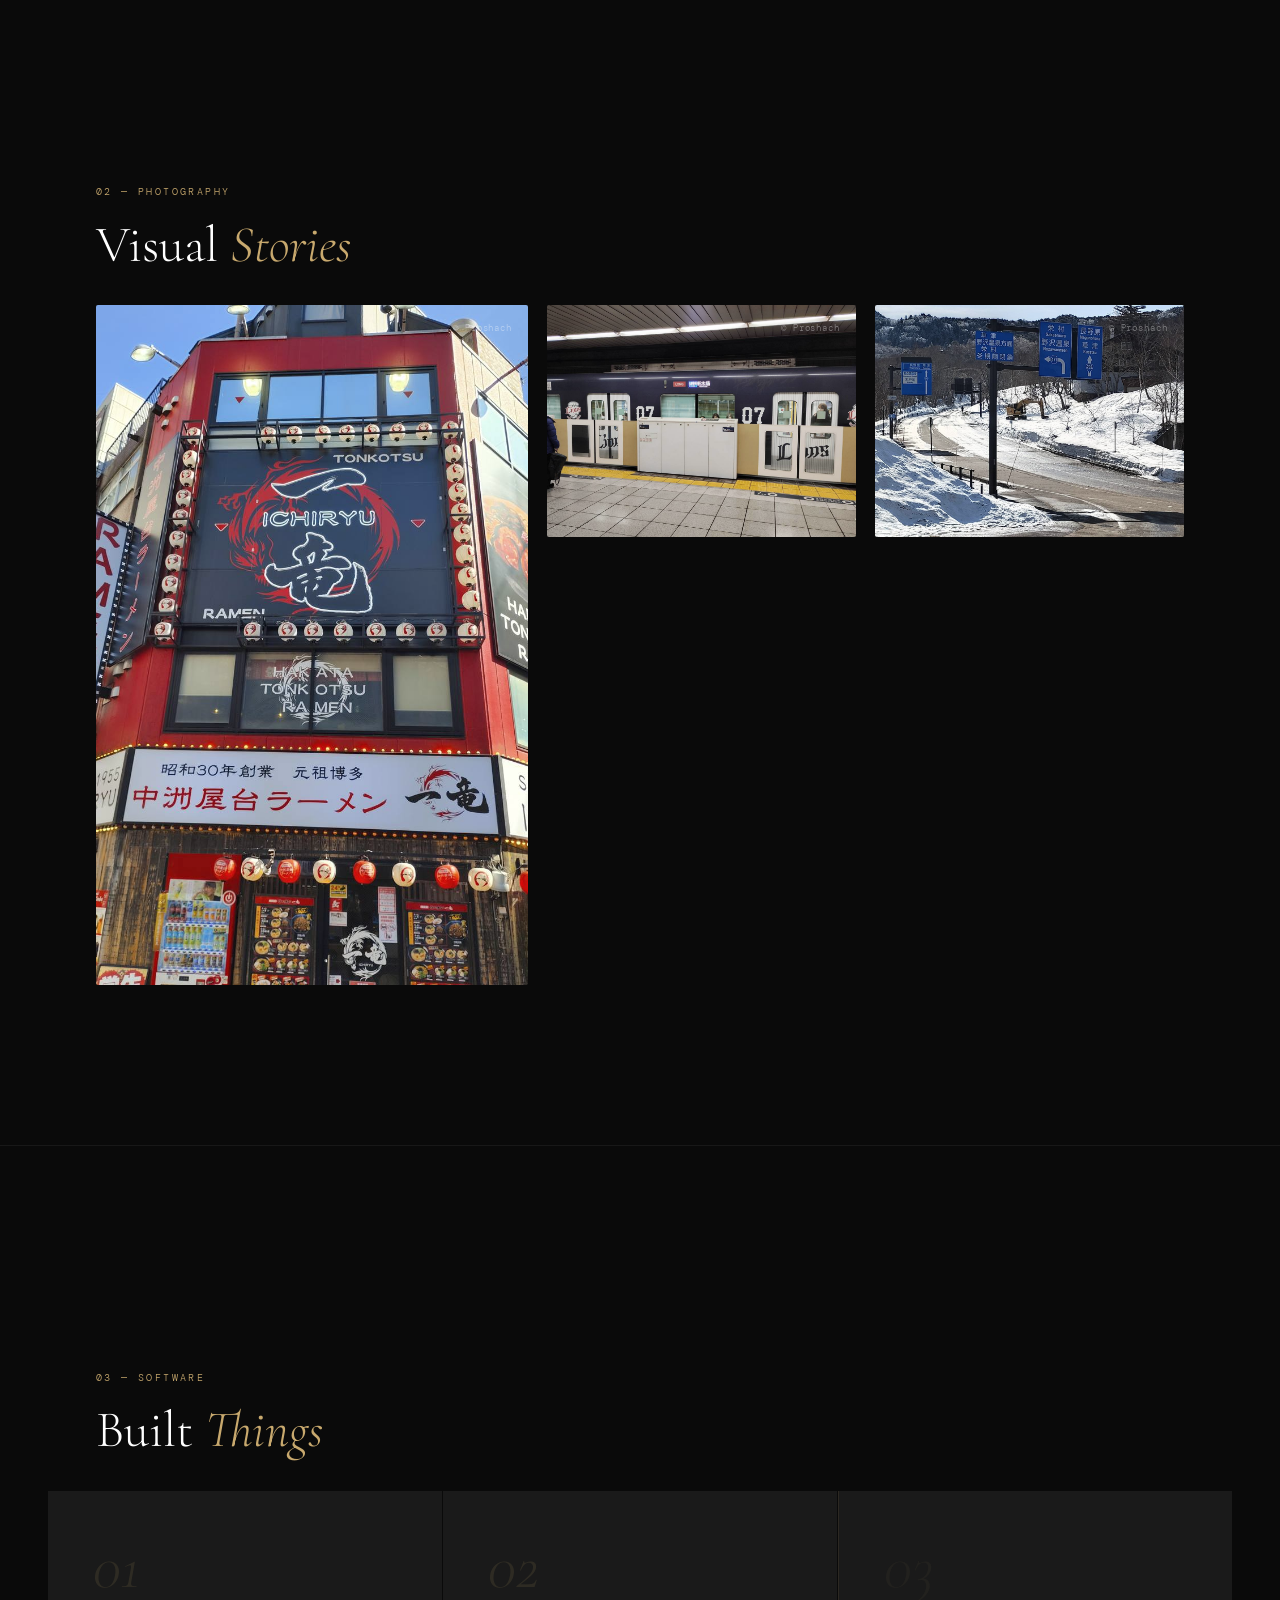
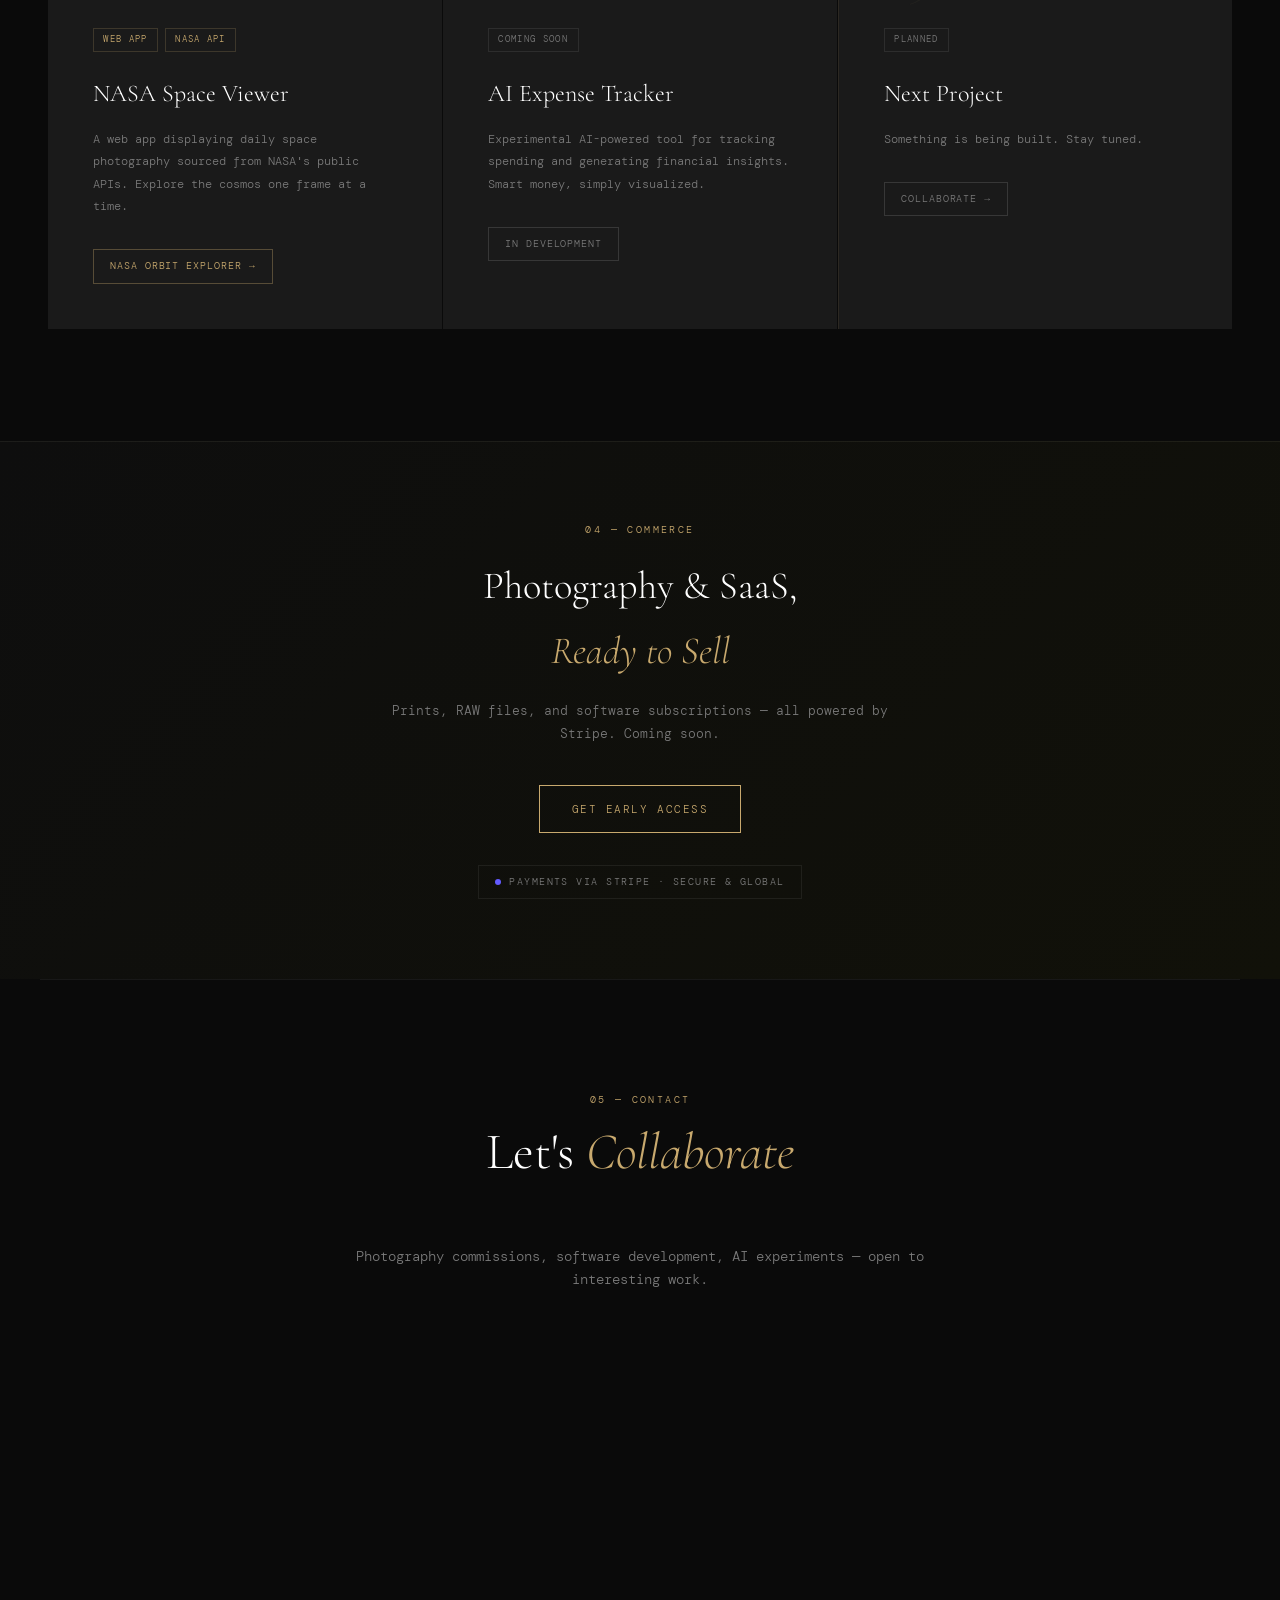
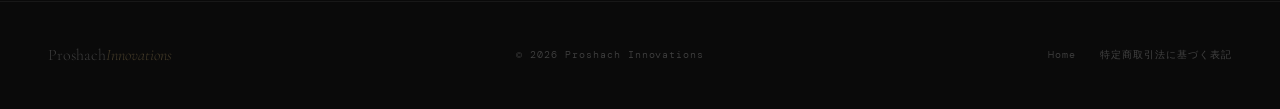
==== commit c0e3263e: "Update index.html edited nasa added project to href nasa-orbit" ====
--- a/index.html
+++ b/index.html
@@ -493,7 +493,7 @@
         <span class="project-tag">Web App</span><span class="project-tag">NASA API</span>
         <h3>NASA Space Viewer</h3>
         <p>A web app displaying daily space photography sourced from NASA's public APIs. Explore the cosmos one frame at a time.</p>
-        <a href="nasa-orbit/index.html" class="btn-small">NASA Orbit Explorer →</a>
+        <a href="project/nasa-orbit/index.html" class="btn-small">NASA Orbit Explorer →</a>
       </div>
       <div class="project-card reveal reveal-delay-1">
         <div class="project-number">02</div>
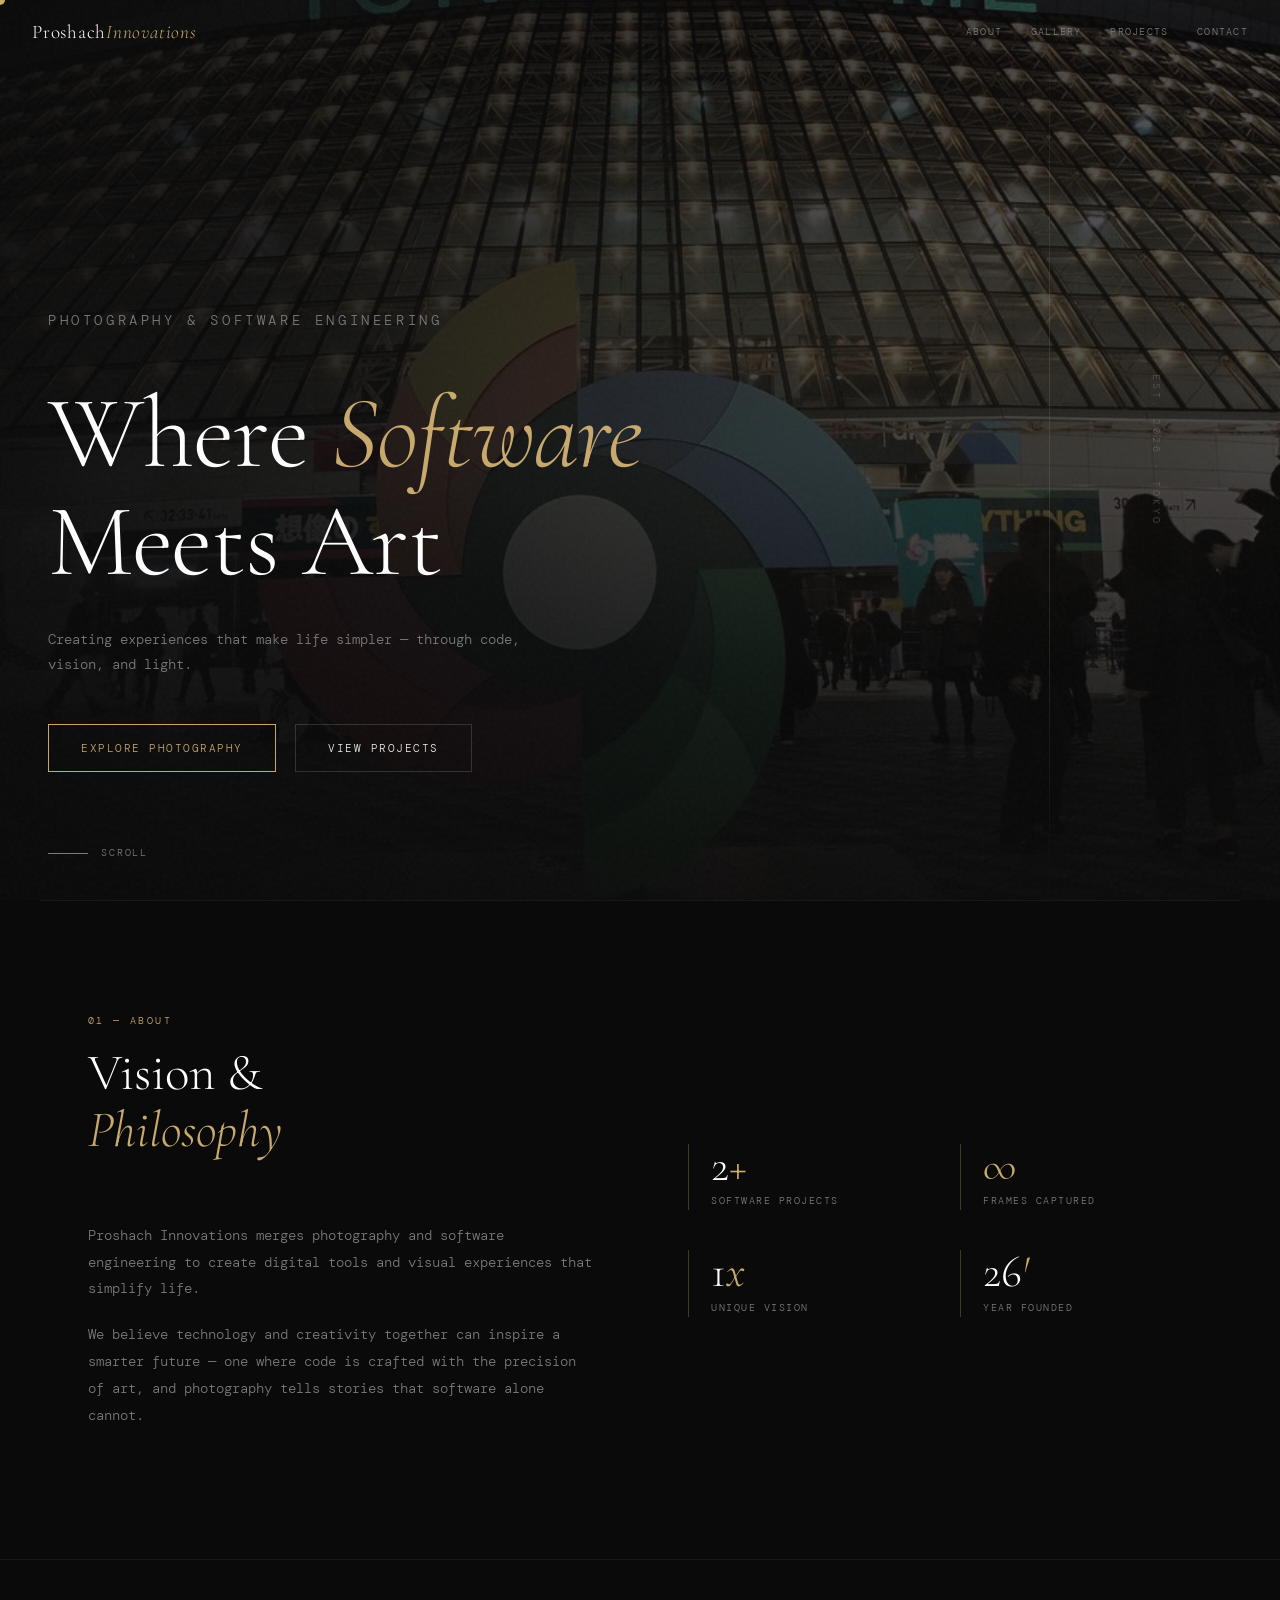
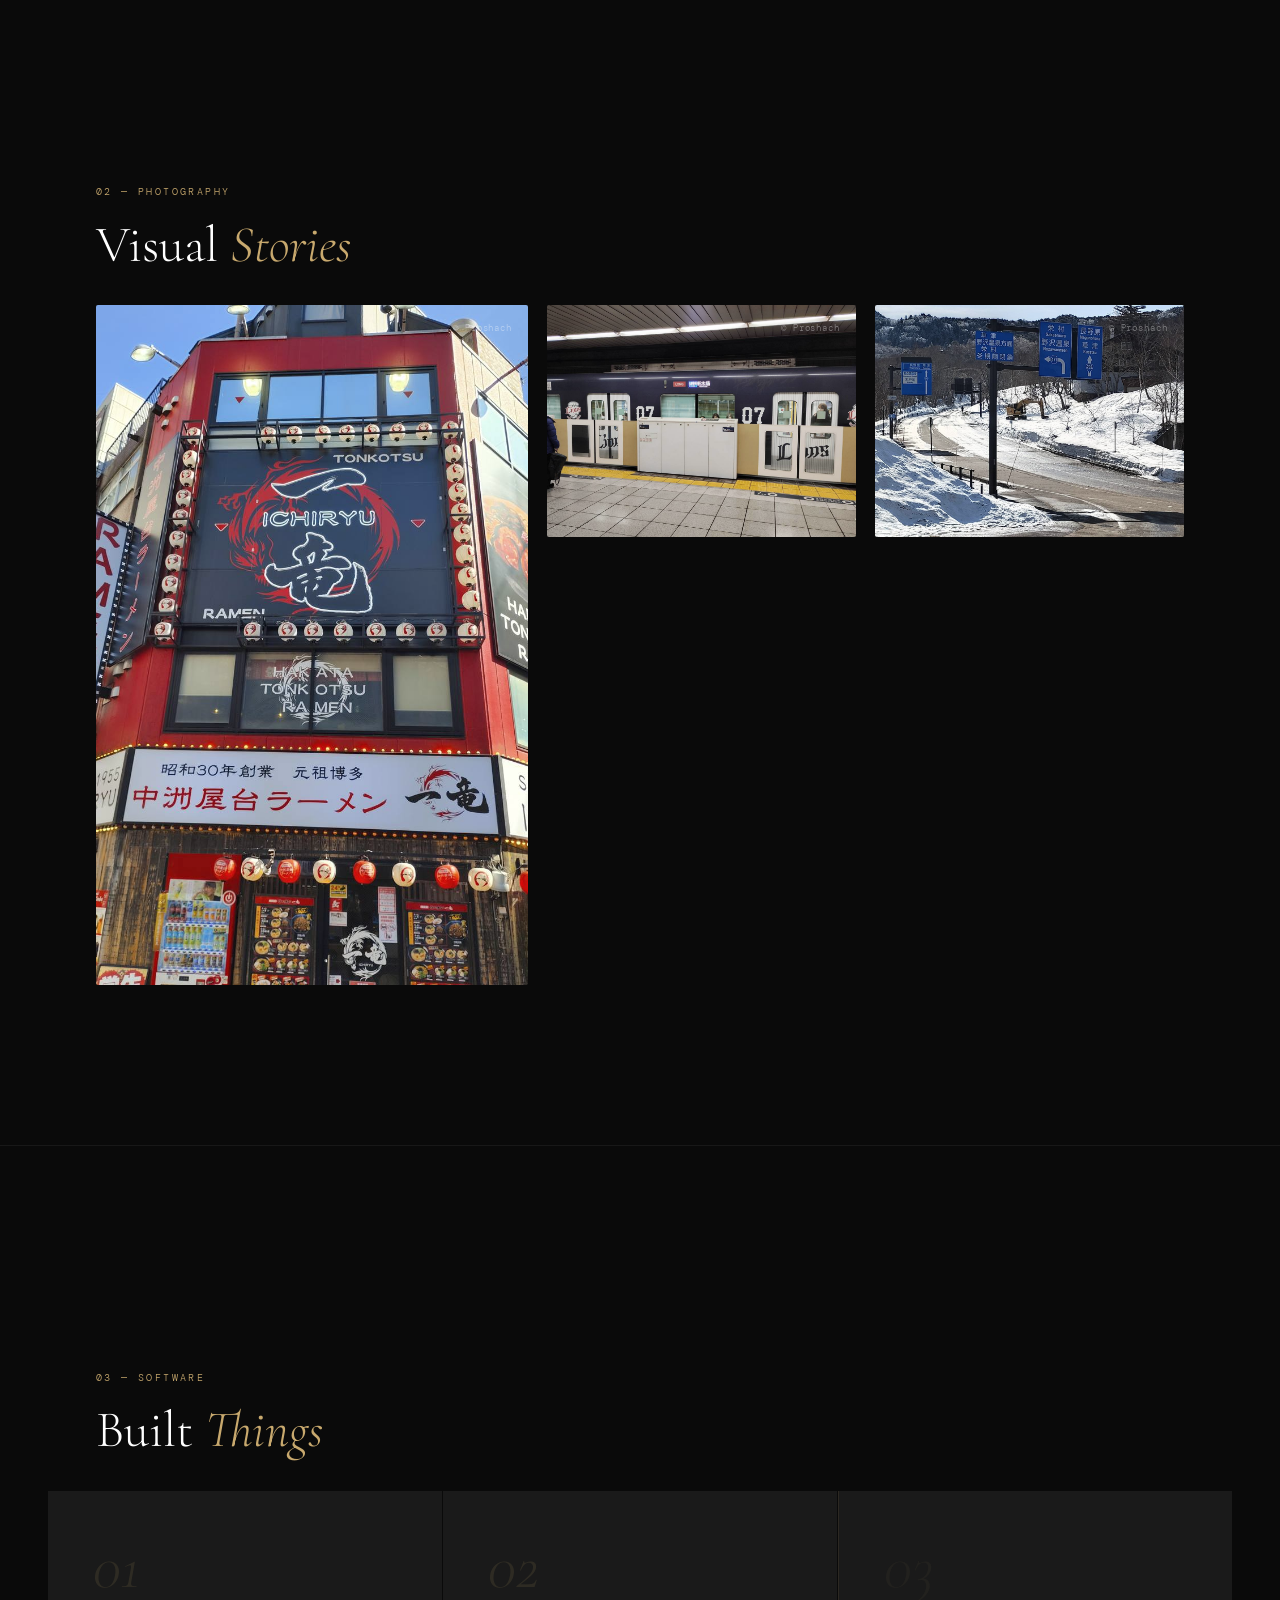
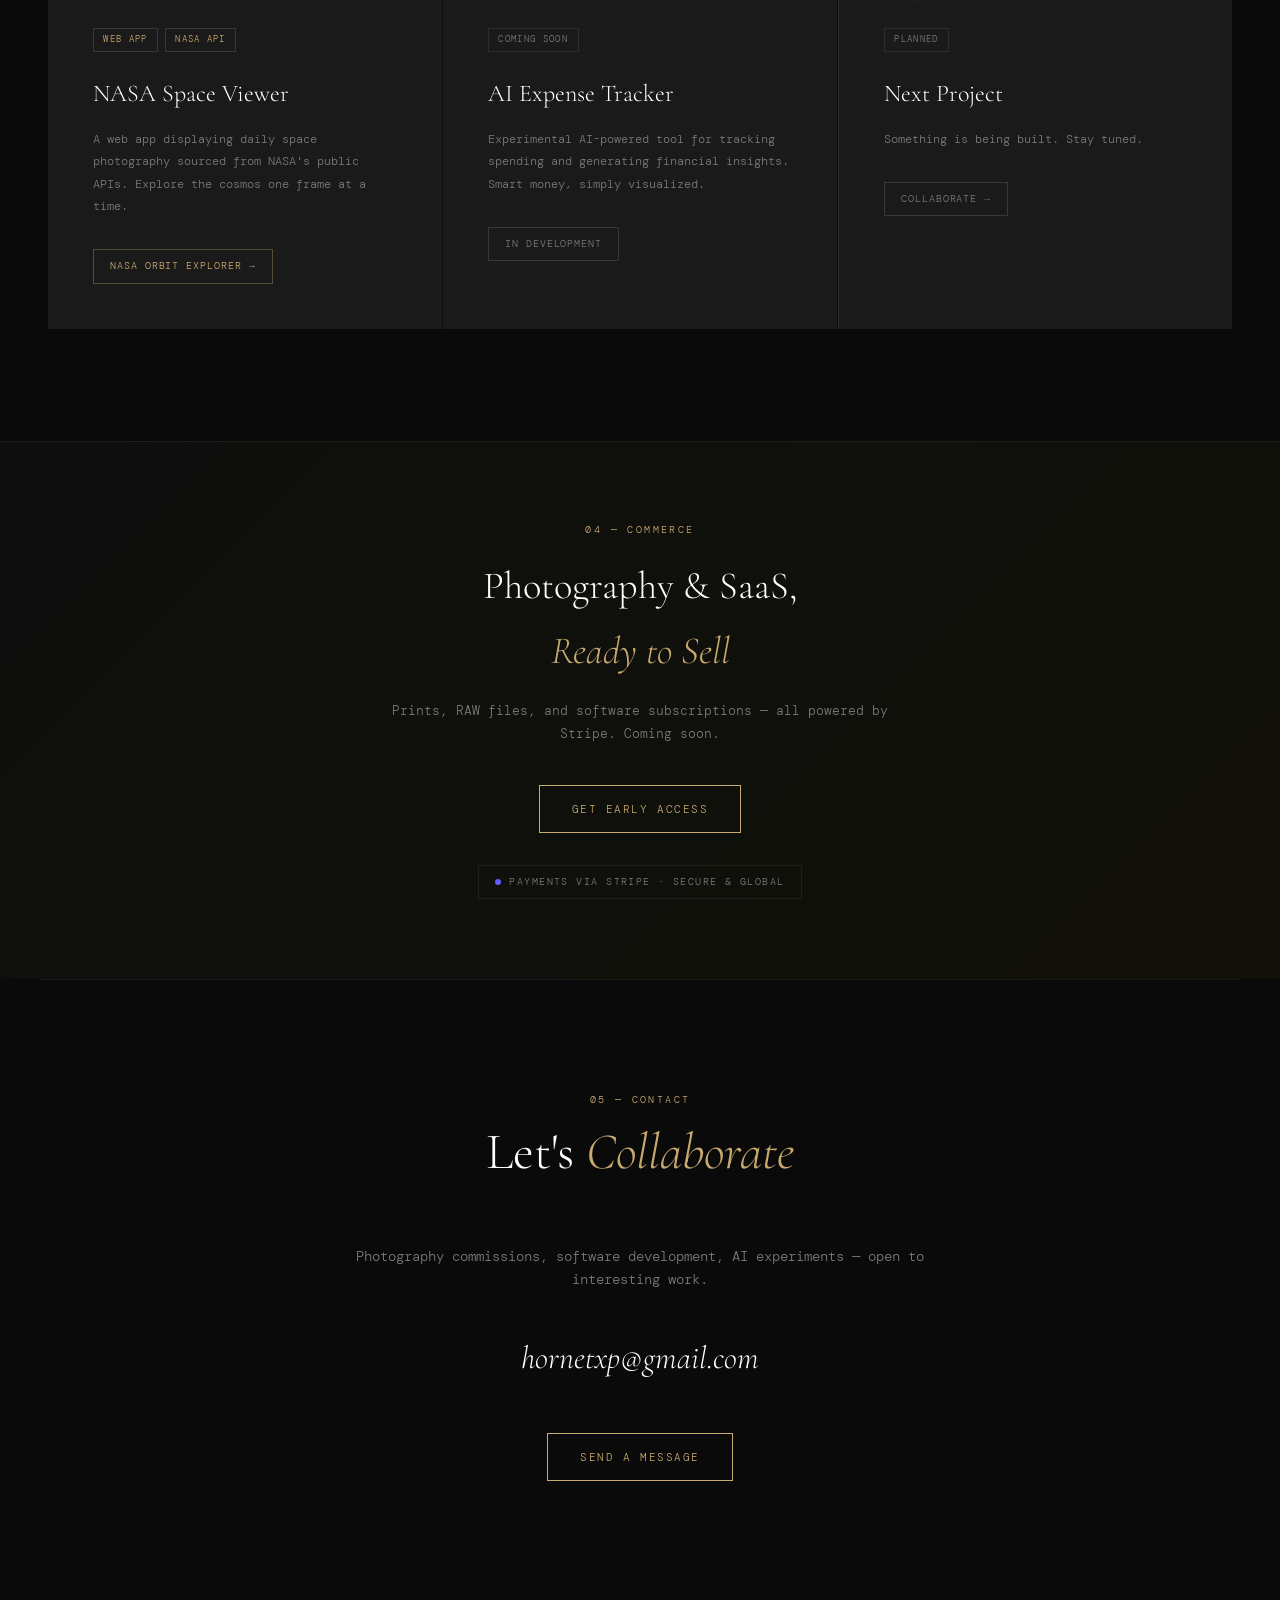
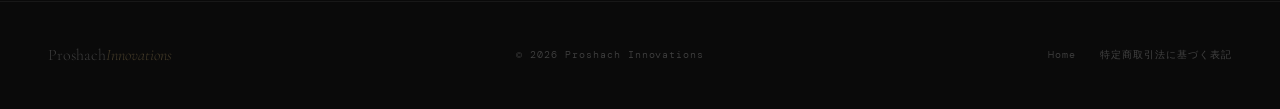
==== commit a4a07e3c: "Update index.html projects/nasa-orbitindex.html updated email and Nasa hreff projects/nasa-orbitind" ====
--- a/index.html
+++ b/index.html
@@ -446,7 +446,7 @@
           <h3>Urban Reflections</h3>
           <p>Tokyo street culture, lights and signs.</p>
           <div class="photo-card-actions">
-            <a href="mailto:altitude2026@gmail.com?subject=RAW Photo Request - Urban Reflections" class="btn-small secondary">Request RAW</a>
+            <a href="mailto:hornetxp@gmail.com?subject=RAW Photo Request - Urban Reflections" class="btn-small secondary">Request RAW</a>
             <a href="https://buy.stripe.com/test_link_here" class="btn-small buy">Buy Full</a>
           </div>
         </div>
@@ -493,7 +493,7 @@
         <span class="project-tag">Web App</span><span class="project-tag">NASA API</span>
         <h3>NASA Space Viewer</h3>
         <p>A web app displaying daily space photography sourced from NASA's public APIs. Explore the cosmos one frame at a time.</p>
-        <a href="project/nasa-orbit/index.html" class="btn-small">NASA Orbit Explorer →</a>
+        <a href="projects/nasa-orbitindex.html" class="btn-small">NASA Orbit Explorer →</a>
       </div>
       <div class="project-card reveal reveal-delay-1">
         <div class="project-number">02</div>
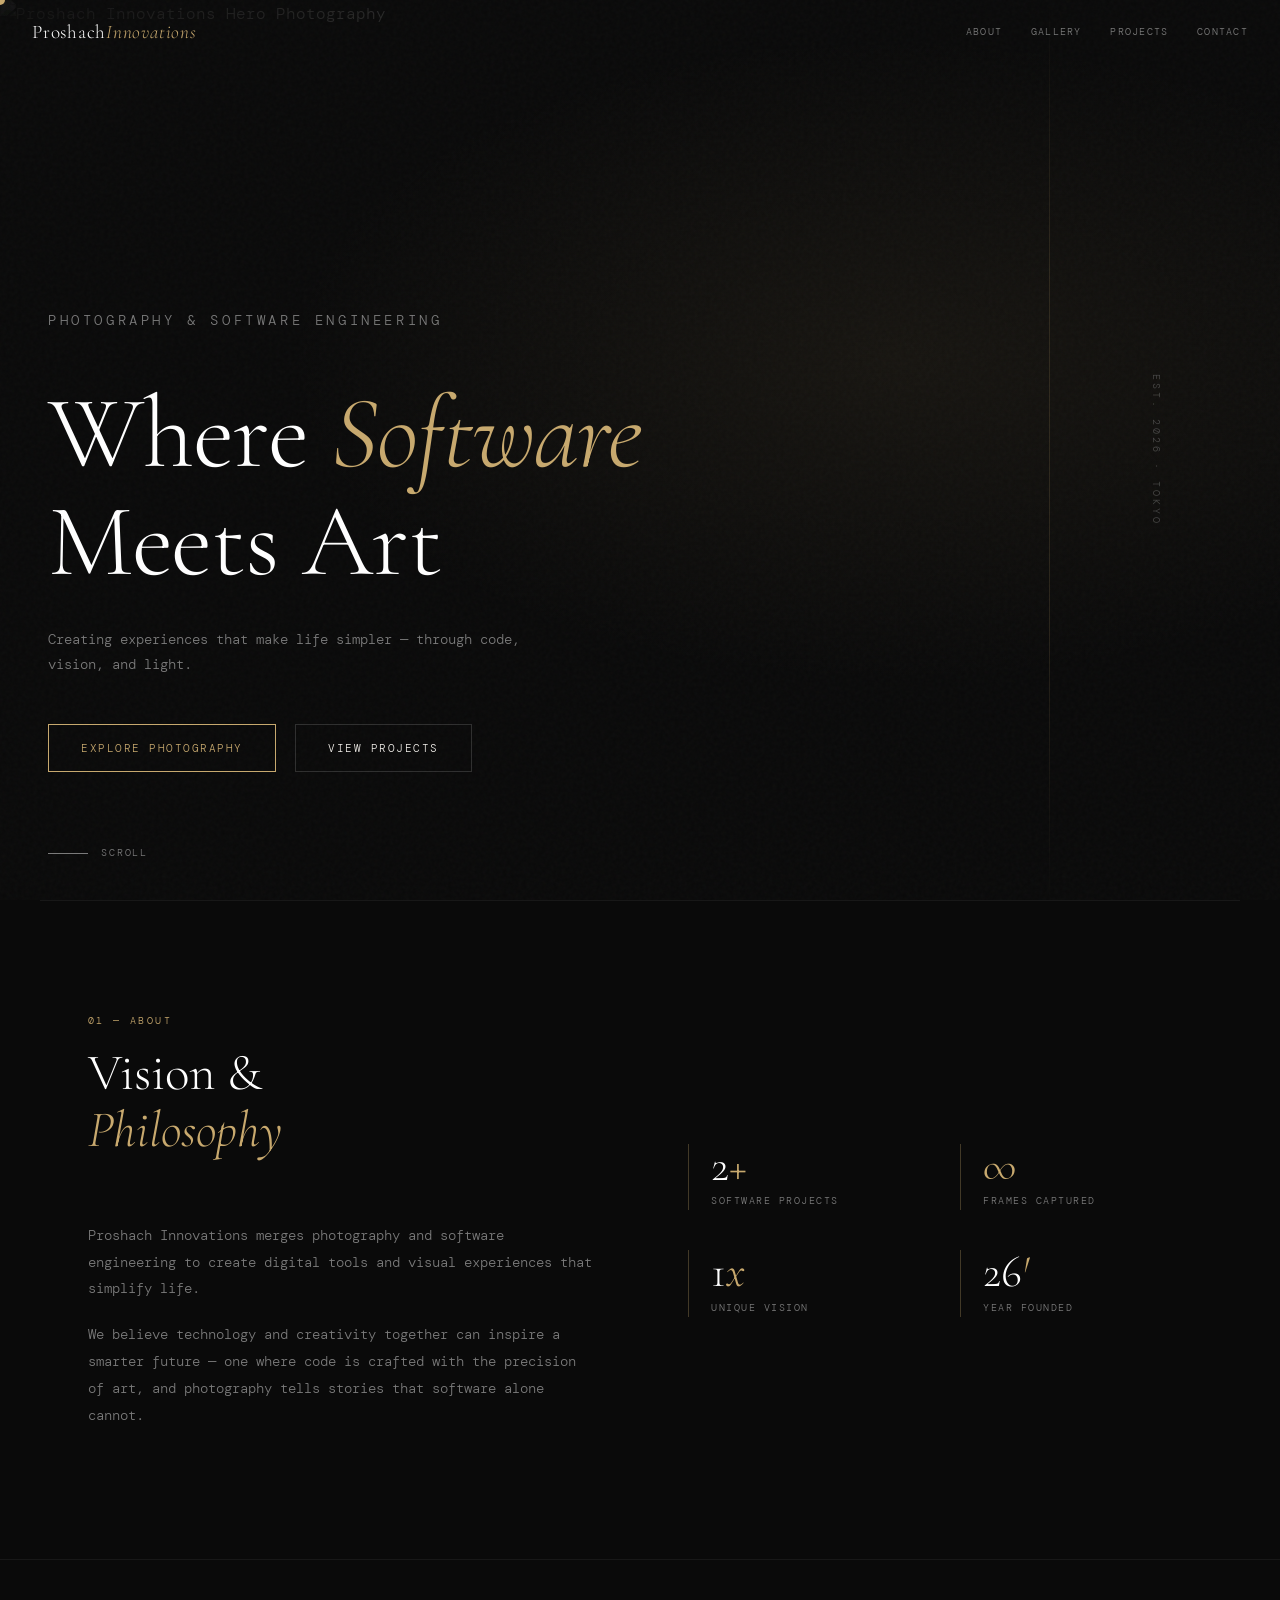
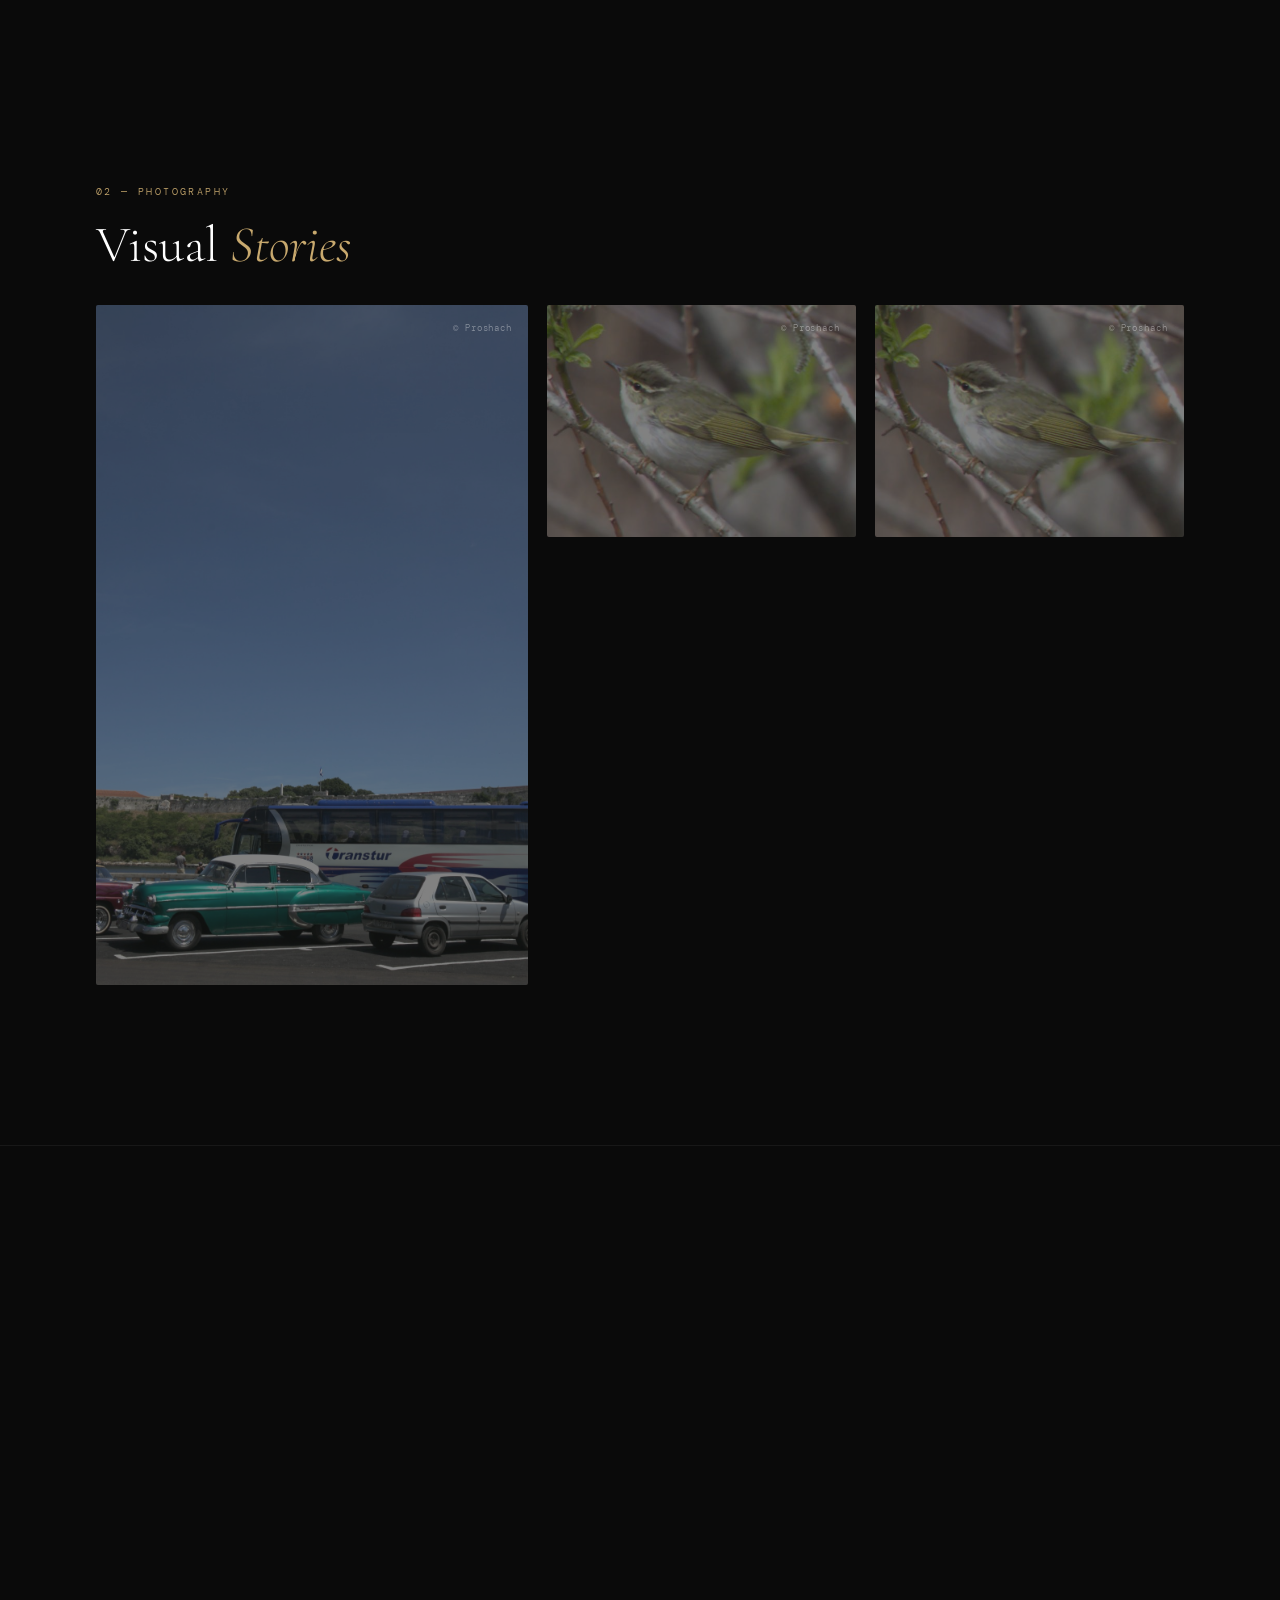
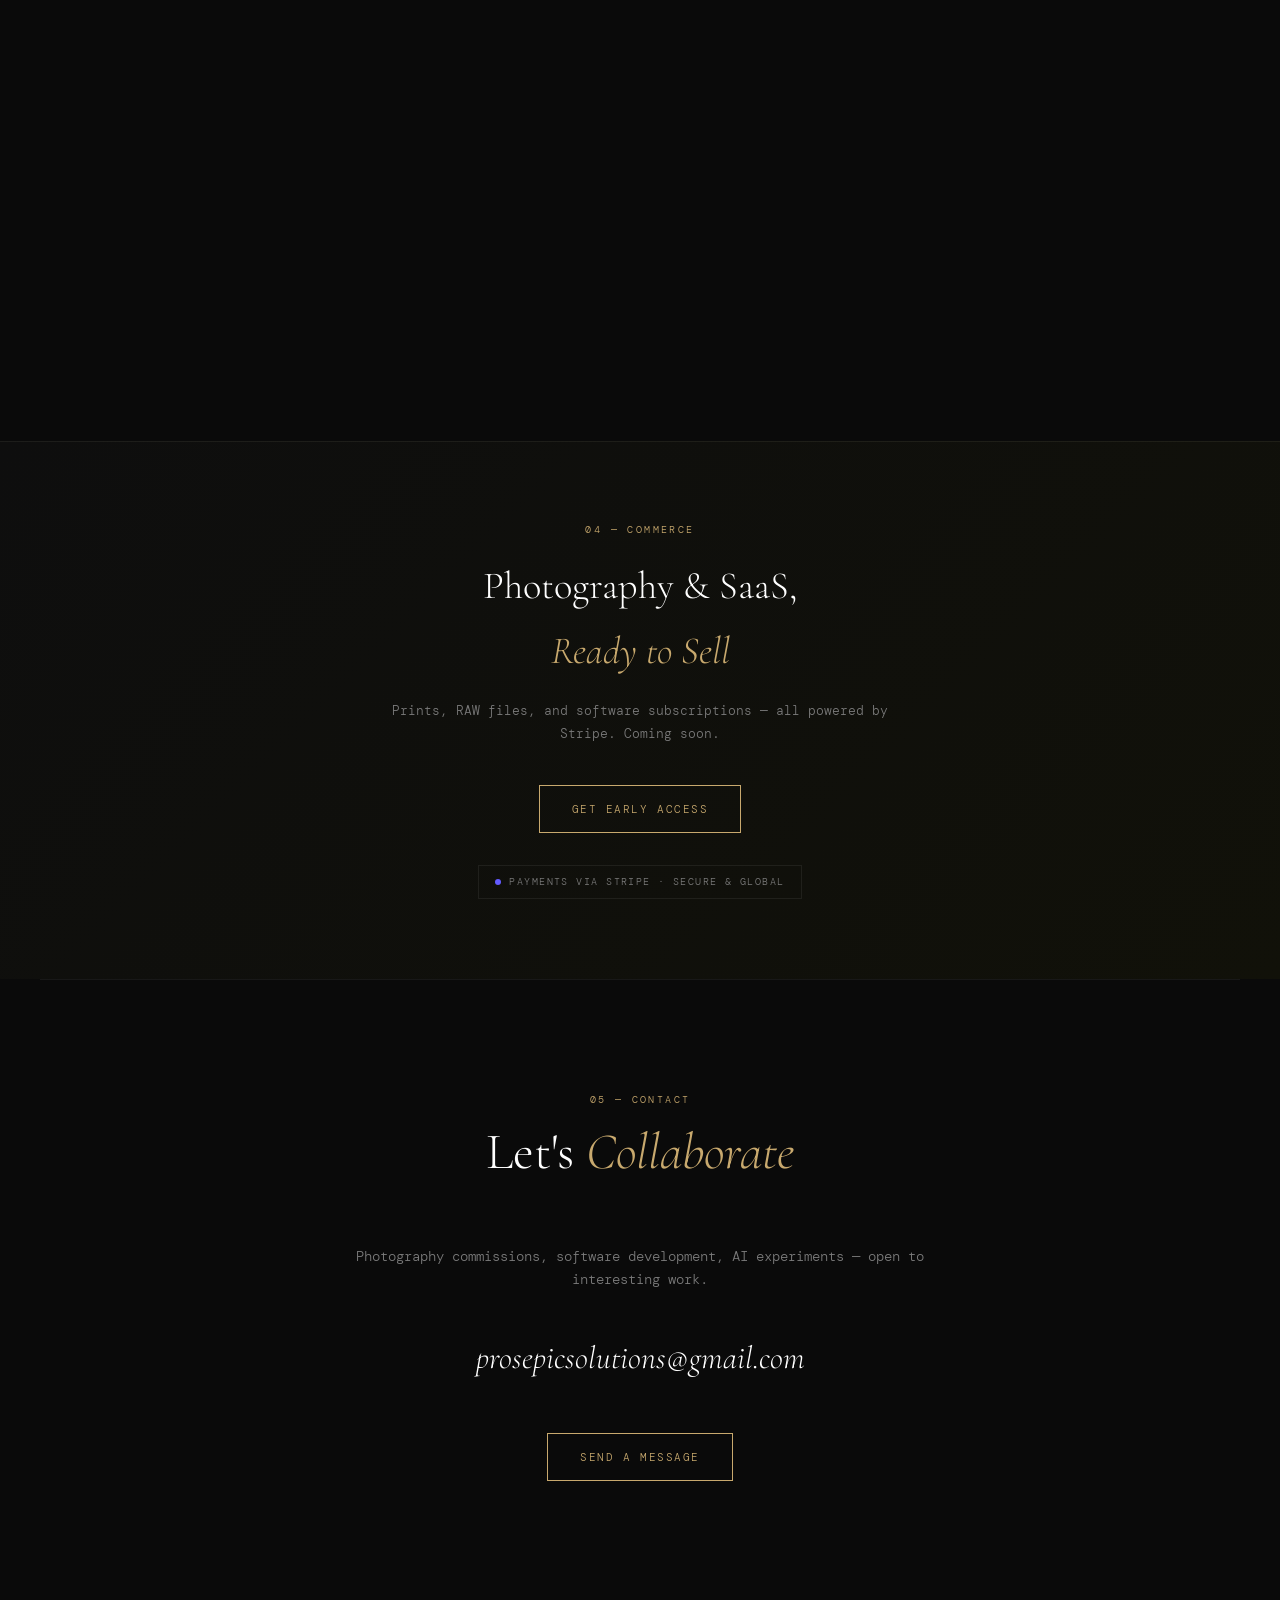
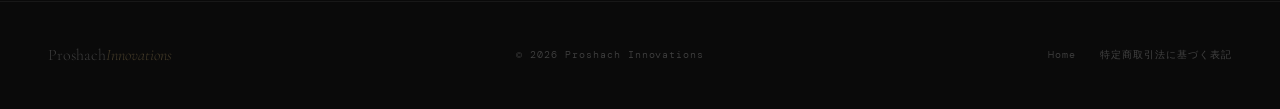
==== commit 01deb032: "Removedbase64images Note Base64is gibberish and takes alot of space hindering download of website , " ====
--- a/index.html
+++ b/index.html
@@ -393,8 +393,8 @@
   <!-- HERO -->
   <section class="hero">
     <div class="hero-bg">
-      <img class="hero-img" src="[data-uri]" alt="Tokyo Dome at night">
-    </div>
+<img class="hero-img" src="images/hero.jpg" alt="Proshach Innovations Hero Photography">
+   </div>
     <div class="hero-label">est. 2026 · tokyo</div>
     <div class="hero-content">
       <p class="hero-eyebrow">Photography &amp; Software Engineering</p>
@@ -440,39 +440,38 @@
     <div class="gallery-grid">
 
       <div class="photo-card photo-card--reveal" style="--delay:0s">
-        <img src="[data-uri]